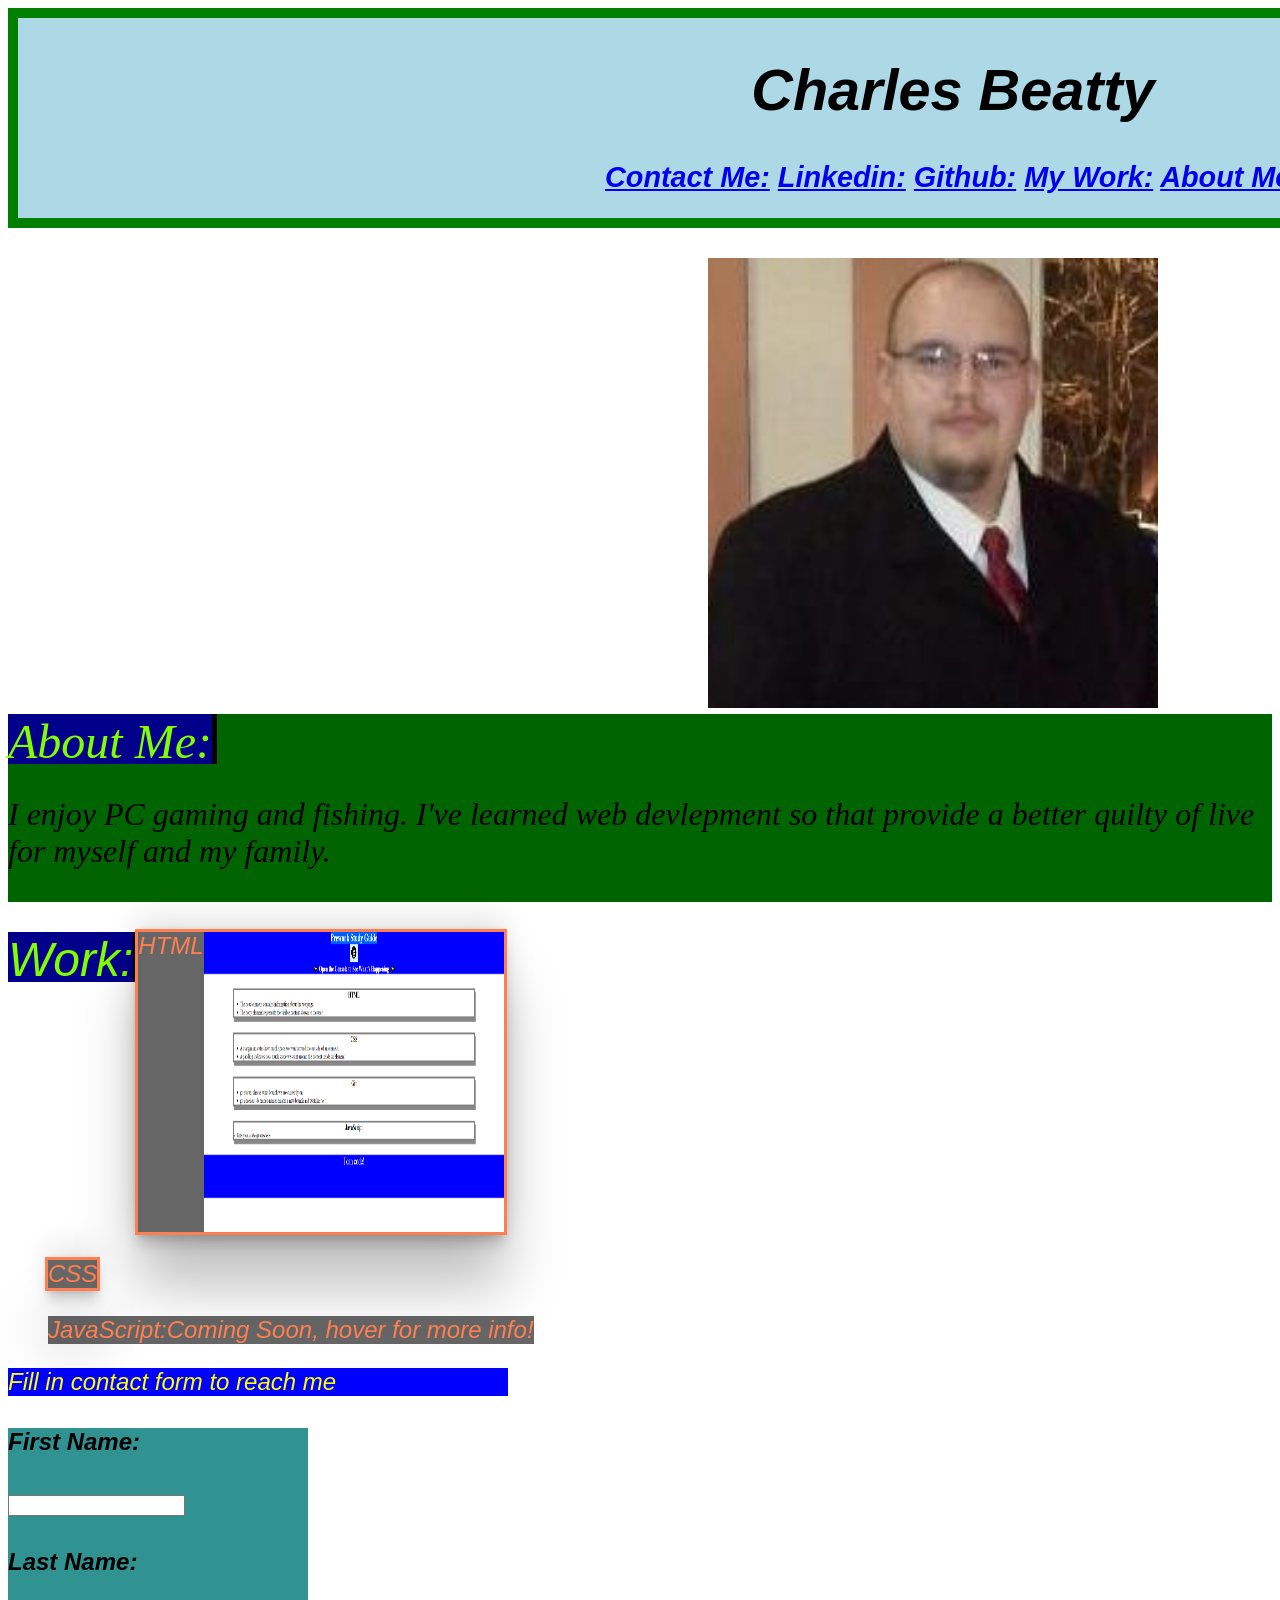
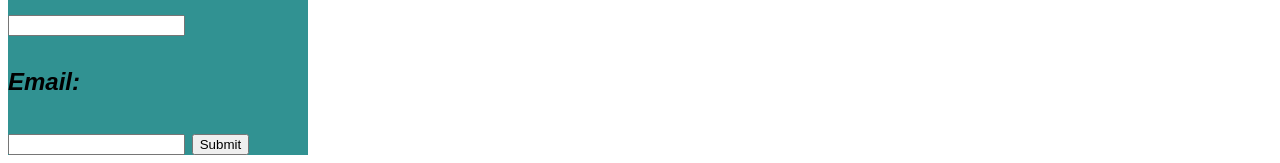
==== index.html @ 4439492d "adjusted size of work, add background" ====
<!DOCTYPE html>
<html lang="en">

<head>
    <meta charset="UTF-8">
    <meta http-equiv="X-UA-Compatible" content="IE=edge">
    <meta name="viewport" content="width=device-width, initial-scale=1.0">
    <link rel="stylesheet" type="text/css" href="./assests/stylesheet.css">
    <title>Portfolio of Charles Beatty</title>
</head>

<body>
    <header> <h1>Charles Beatty</h1>
        <section class="panel">
        <a href="#Contact">Contact Me:</a>
        <a href="https://linkedin.com/in/charles-beatty-4a86565a">Linkedin:</a>
        <a href="https://github.com/beattycharles">Github:</a>
        <a href="#Work:">My Work:</a>
        <a href="#About Me">About Me:</a>
        </section>
    </header>
    

    <section>
<img class='me' src="./images/Me2.png"  
height="450px"
width="450px"
alt="Picture of Charles">
    </section>
    
<section id="About Me" class="about-me">
    <aside class="vl"> About Me: </aside>
<p>I enjoy PC gaming and fishing.
    I've learned web devlepment so that provide 
    a better quilty of live for myself and my family.
</p>
</section>
<section id="Work:">
    <aside class="vl">Work:</aside> 
    <p>
        <ul>
            <li class="card" >HTML <img src="./images/FirstPage.PNG" 
                height="300px"
                width="300px">
             </li><br> <br>
            <li class="card">CSS </li><br><br>
            <li class=tooltip> JavaScript:Coming Soon, hover for more info! 
                <span class="tooltiptext">Learning next week!!</span></li>
        </ul>
    </p>
</section>



<p> <section id="Contact">
    Fill in contact form to reach me</p>
</section>
</body>
<footer>
    <form>
        <label for="fname"><h4>First Name:</h4></label>
        <input type="text" id="fname" name="fname">
        <label for="lname"><h4>Last Name:</h4></label>
        <input type="text" id="lname" Name="lname">
        <label for="Email"><h4>Email:</h4></label>
        <input type="text" id="email" name="Email">
        <input type="Submit" value="Submit">
        
    </form>
</footer>
</html>
---- assests/stylesheet.css ----
h1 { 
    text-align: center;
}
html {
    background: url(https:images.unsplash.com/photo-1556828139-f201a948e668?ixlib=rb-4.0.3&ixid=MnwxMjA3fDB8MHxwaG90by1wYWdlfHx8fGVufDB8fHx8&auto=format&fit=crop&w=1074&q=80) no-repeat center center fixed;
    -webkit-background-size: cover;
    -moz-background-size: cover;
    -o-background-size: cover;
    background-size: cover;
}

header{
    position: relative;
    height: 200px;
    width: 1870px;
    border: 10px solid green;  
    background-color: lightblue;
    font-weight: bolder;
    font-size: larger;
}
.me {
    margin-left: 700px;
    margin-top: 30px;

}
@media screen and (max-width: 375px) {
    .me {margin-left: 1px;
        width: 320px;
        height: 320px;
    }
    header {
        background-color: lightcoral;
        width: 300px;
        height: auto;
    }
    ul {padding: 0px;
    }
}

.about-me{display: flex;
    flex-wrap: wrap;
    font-family: 'Times New Roman', Times, serif;
    font-size: xx-large;
    background-color: darkgreen;
    margin-bottom: 30px;
    

}
aside {display: flex;
    float: left;   
    height: 50px; 
font-size: xxx-large;
background-color: darkblue;
color: chartreuse;
}

.vl {  border-right: 5px solid #000;
}

ul {
    list-style-type: none;
}
html, css, JavaScript {font-style: italic;
    font-family: 'Trebuchet MS', 'Lucida Sans Unicode', 'Lucida Grande', 'Lucida Sans', Arial, sans-serif;
    font-size:x-large;
}

.tooltip {
    position: relative;
    display: inline-block;
    color:coral ;
    background-color: rgba(0, 0, 0, 60%);
    font-size: x-large;

}
.tooltip .tooltiptext {
    visibility: hidden;
    width: 120px;
    background-color: black;
    color: #fff;
    text-align: center;
    padding: 5px 0;
    border-radius: 6px;
    position: absolute;
    z-index: 1;
}
.tooltip:hover .tooltiptext {
    visibility: visible;
}
.panel {
    font-family: Verdana, Geneva, Tahoma, sans-serif;
    text-align: center;
}
.card{
    display: inline-flex;
    background-color: rgba(0, 0, 0, 60%);
    color: coral;
    outline-style: solid;
    border: 3px black;
    box-shadow: rgba(0, 0, 0, 0.25) 0px 54px 55px,
     rgba(0, 0, 0, 0.12) 0px -12px 30px,
      rgba(0, 0, 0, 0.12) 0px 4px 6px,
       rgba(0, 0, 0, 0.17) 0px 12px 13px,
        rgba(0, 0, 0, 0.09) 0px -3px 5px;    
}

#Contact{clear: both;
    font-family: 'Lucida Sans', 'Lucida Sans Regular', 'Lucida Grande', 'Lucida Sans Unicode', Geneva, Verdana, sans-serif;
font-size: xlarge;
color: yellow;
background-color:blue;
width: 500px;
}

footer {clear: both;
    position: relative
    height 100px;
width: 300px;
background-color: rgb(49, 146, 146);}
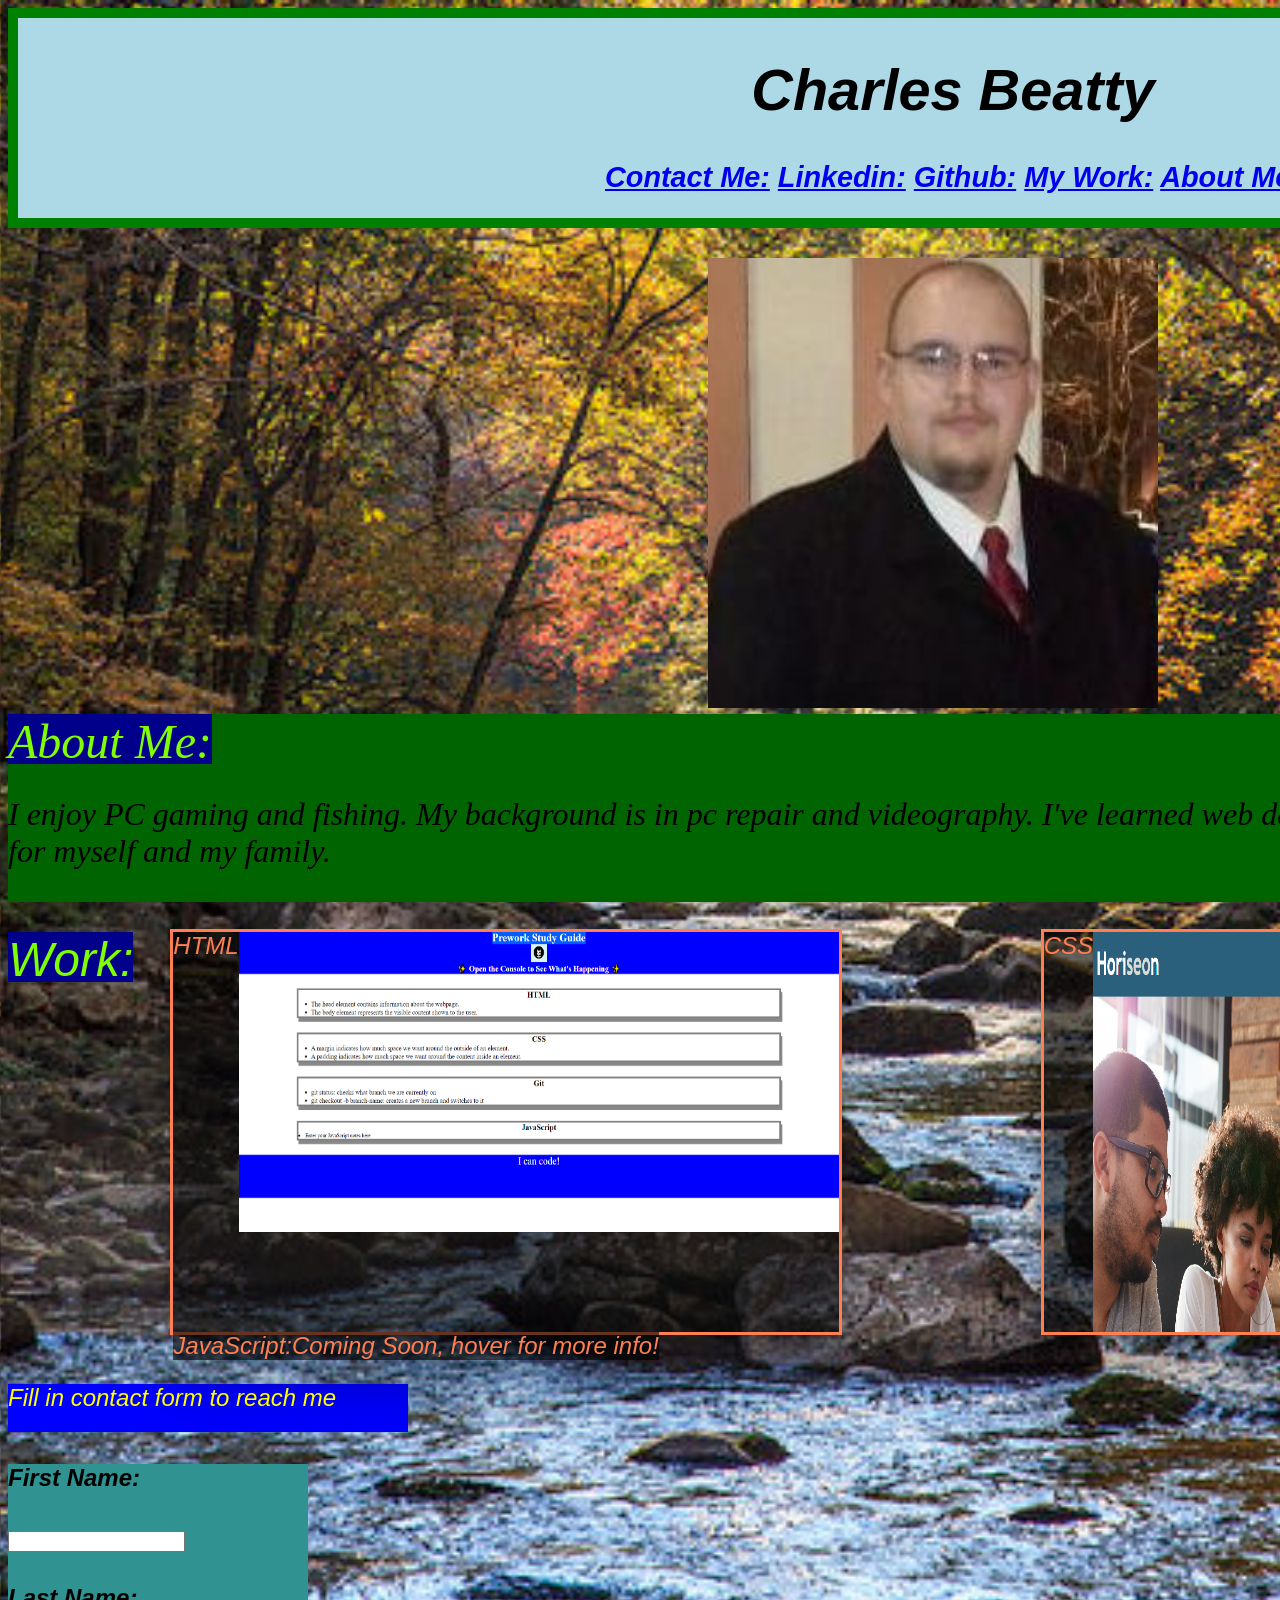
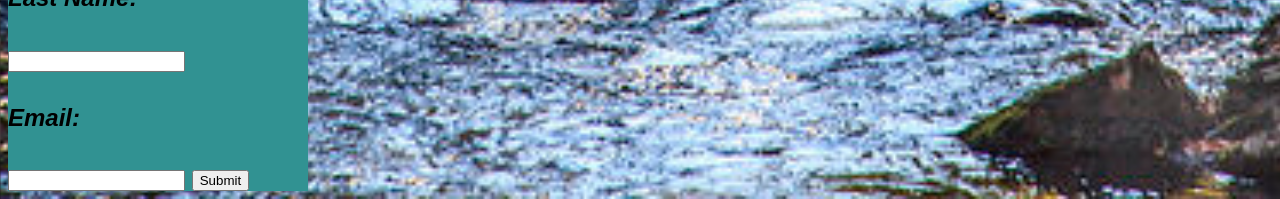
==== commit e32d1c2f: "adding flex and colunm" ====
--- a/index.html
+++ b/index.html
@@ -28,22 +28,26 @@
 alt="Picture of Charles">
     </section>
     
-<section id="About Me" class="about-me">
+<section  class="about-me">
     <aside class="vl"> About Me: </aside>
-<p>I enjoy PC gaming and fishing.
-    I've learned web devlepment so that provide 
+<p>I enjoy PC gaming and fishing. My background is in pc repair
+    and videography. I've learned web devlepment so that provide 
     a better quilty of live for myself and my family.
 </p>
 </section>
-<section id="Work:">
-    <aside class="vl">Work:</aside> 
+<section class="Work:">
+   <aside class="vl">Work:</aside>
+
     <p>
         <ul>
-            <li class="card" >HTML <img src="./images/FirstPage.PNG" 
+            <li class="card1">HTML <img src="./images/FirstPage.PNG" 
                 height="300px"
-                width="300px">
-             </li><br> <br>
-            <li class="card">CSS </li><br><br>
+                width="600px">
+             </li>
+            <li class="card2">CSS <img src="./images/Refactor.PNG"
+                height="400px"
+                width="600px"> 
+            </li><br><br>
             <li class=tooltip> JavaScript:Coming Soon, hover for more info! 
                 <span class="tooltiptext">Learning next week!!</span></li>
         </ul>
--- a/assests/stylesheet.css
+++ b/assests/stylesheet.css
@@ -1,8 +1,11 @@
 h1 { 
     text-align: center;
 }
+
 html {
-    background: url(https:images.unsplash.com/photo-1556828139-f201a948e668?ixlib=rb-4.0.3&ixid=MnwxMjA3fDB8MHxwaG90by1wYWdlfHx8fGVufDB8fHx8&auto=format&fit=crop&w=1074&q=80) no-repeat center center fixed;
+    display: flex;
+    flex: 1 1 1;
+    background-image: url("../images/river.jpg");
     -webkit-background-size: cover;
     -moz-background-size: cover;
     -o-background-size: cover;
@@ -33,19 +36,26 @@
         width: 300px;
         height: auto;
     }
-    ul {padding: 0px;
+    .about-me {
+        width:480px;
+    }
+    ul, .vl .work, .card1, .card2, .about-me {display: flex;
+        flex-shrink: 1;
+        flex-direction: column;
+        flex-wrap: wrap;
+        padding: 0px;
     }
 }
 
-.about-me{display: flex;
+.about-me, .work {display: flex;
     flex-wrap: wrap;
     font-family: 'Times New Roman', Times, serif;
     font-size: xx-large;
     background-color: darkgreen;
     margin-bottom: 30px;
     
+}
 
-}
 aside {display: flex;
     float: left;   
     height: 50px; 
@@ -54,12 +64,12 @@
 color: chartreuse;
 }
 
-.vl {  border-right: 5px solid #000;
+ul {display: flex;
+    justify-content: space-between;
+    flex-wrap: wrap;
+    list-style-type: none;
 }
 
-ul {
-    list-style-type: none;
-}
 html, css, JavaScript {font-style: italic;
     font-family: 'Trebuchet MS', 'Lucida Sans Unicode', 'Lucida Grande', 'Lucida Sans', Arial, sans-serif;
     font-size:x-large;
@@ -91,8 +101,14 @@
     font-family: Verdana, Geneva, Tahoma, sans-serif;
     text-align: center;
 }
-.card{
-    display: inline-flex;
+.work {
+    display: flex;
+    flex-shrink: 1;
+    justify-content: space-around;
+}
+.card1, .card2 {display: flex;
+    justify-content: space-around;
+    margin-left: 0px;
     background-color: rgba(0, 0, 0, 60%);
     color: coral;
     outline-style: solid;
@@ -104,12 +120,14 @@
         rgba(0, 0, 0, 0.09) 0px -3px 5px;    
 }
 
-#Contact{clear: both;
+#Contact{display: flex;
+    flex-wrap: wrap;
+    clear: both;
     font-family: 'Lucida Sans', 'Lucida Sans Regular', 'Lucida Grande', 'Lucida Sans Unicode', Geneva, Verdana, sans-serif;
 font-size: xlarge;
 color: yellow;
 background-color:blue;
-width: 500px;
+width: 400px;
 }
 
 footer {clear: both;
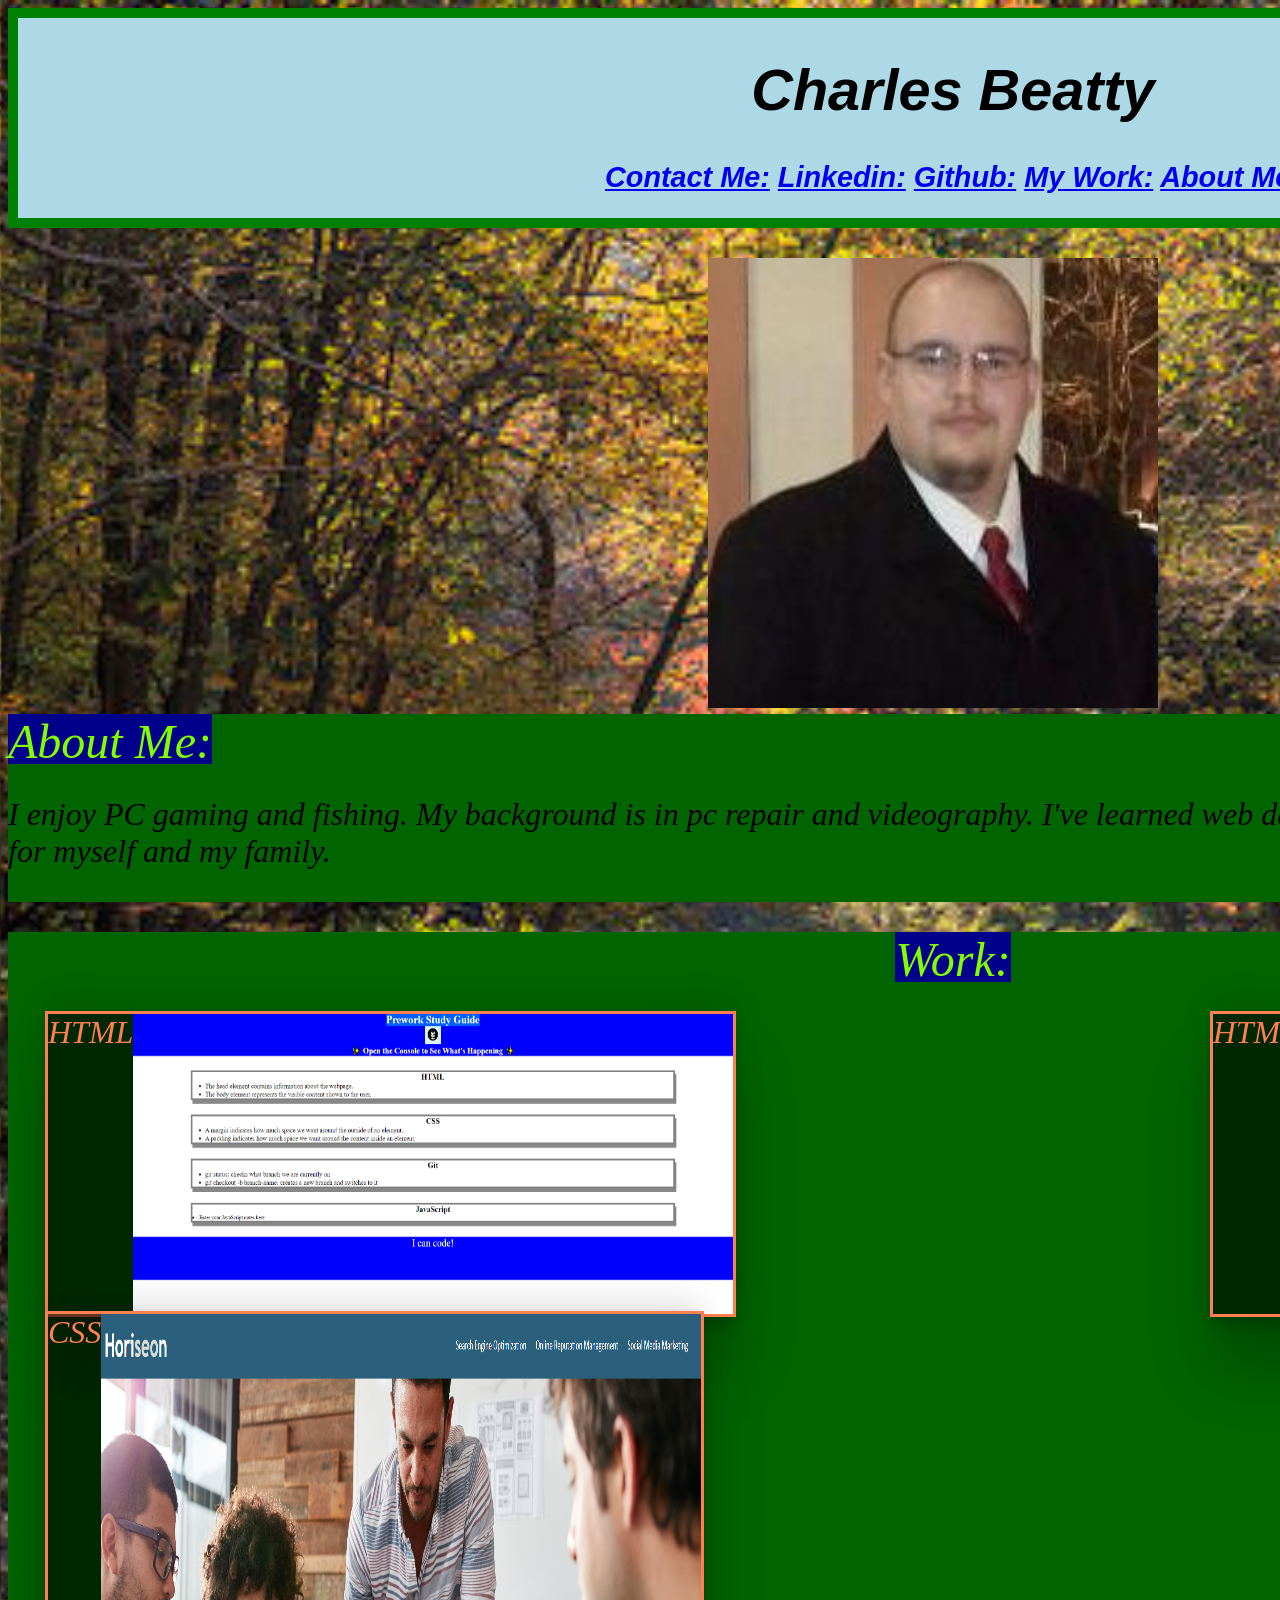
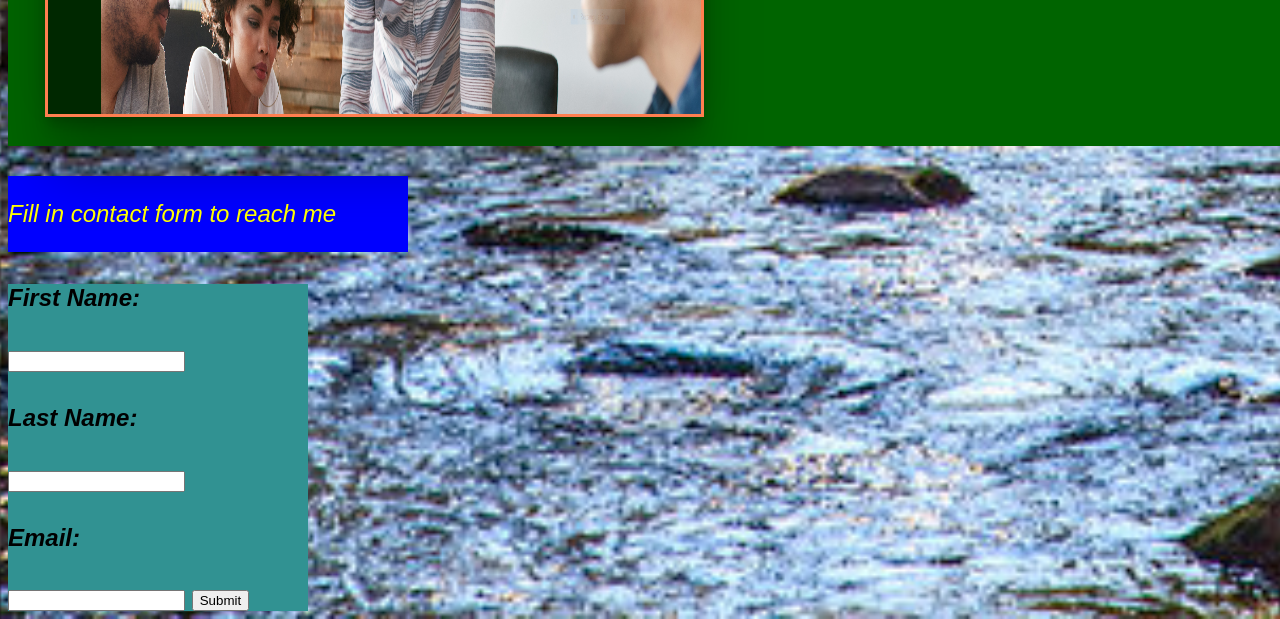
==== commit 65c6e281: "add VW to width mobile" ====
--- a/index.html
+++ b/index.html
@@ -1,75 +1,82 @@
 <!DOCTYPE html>
 <html lang="en">
+  <head>
+    <meta charset="UTF-8" />
+    <meta http-equiv="X-UA-Compatible" content="IE=edge" />
+    <meta name="viewport" content="width=device-width, initial-scale=1.0" />
+    <link rel="stylesheet" type="text/css" href="./assests/stylesheet.css" />
+    <title>Portfolio of Charles Beatty</title>
+  </head>
 
-<head>
-    <meta charset="UTF-8">
-    <meta http-equiv="X-UA-Compatible" content="IE=edge">
-    <meta name="viewport" content="width=device-width, initial-scale=1.0">
-    <link rel="stylesheet" type="text/css" href="./assests/stylesheet.css">
-    <title>Portfolio of Charles Beatty</title>
-</head>
-
-<body>
-    <header> <h1>Charles Beatty</h1>
-        <section class="panel">
+  <body>
+    <header>
+      <h1>Charles Beatty</h1>
+      <section class="panel">
         <a href="#Contact">Contact Me:</a>
         <a href="https://linkedin.com/in/charles-beatty-4a86565a">Linkedin:</a>
         <a href="https://github.com/beattycharles">Github:</a>
         <a href="#Work:">My Work:</a>
         <a href="#About Me">About Me:</a>
-        </section>
+      </section>
     </header>
-    
 
     <section>
-<img class='me' src="./images/Me2.png"  
-height="450px"
-width="450px"
-alt="Picture of Charles">
+      <img
+        class="me"
+        src="./images/Me2.png"
+        height="450px"
+        width="450px"
+        alt="Picture of Charles"
+      />
     </section>
-    
-<section  class="about-me">
-    <aside class="vl"> About Me: </aside>
-<p>I enjoy PC gaming and fishing. My background is in pc repair
-    and videography. I've learned web devlepment so that provide 
-    a better quilty of live for myself and my family.
-</p>
-</section>
-<section class="Work:">
-   <aside class="vl">Work:</aside>
 
-    <p>
-        <ul>
-            <li class="card1">HTML <img src="./images/FirstPage.PNG" 
-                height="300px"
-                width="600px">
-             </li>
-            <li class="card2">CSS <img src="./images/Refactor.PNG"
-                height="400px"
-                width="600px"> 
-            </li><br><br>
-            <li class=tooltip> JavaScript:Coming Soon, hover for more info! 
-                <span class="tooltiptext">Learning next week!!</span></li>
-        </ul>
-    </p>
-</section>
+    <section class="about-me">
+      <aside class="vl">About Me:</aside>
+      <p>
+        I enjoy PC gaming and fishing. My background is in pc repair and
+        videography. I've learned web devlepment so that provide a better quilty
+        of live for myself and my family.
+      </p>
+    </section>
 
+    <section class="work">
+      <aside class="vl">Work:</aside>
 
+      <ul>
+        <li class="card1">
+          HTML
+          <img src="./images/FirstPage.PNG" height="300px" width="600px" />
+        </li>
+        <li class="card1">
+          HTML
+          <img src="./images/FirstPage.PNG" height="300px" width="600px" />
+        </li>
+        <li class="card2">
+          CSS <img src="./images/Refactor.PNG" height="400px" width="600px" />
+        </li>
+        <br />
+        <br />
+        <li class="tooltip">
+          JavaScript:Coming Soon, hover for more info!
+          <span class="tooltiptext">Learning next week!!</span>
+        </li>
+      </ul>
+    </section>
 
-<p> <section id="Contact">
-    Fill in contact form to reach me</p>
-</section>
-</body>
-<footer>
-    <form>
+    <section id="Contact">
+      <p>Fill in contact form to reach me</p>
+    </section>
+
+    <footer>
+      <form>
         <label for="fname"><h4>First Name:</h4></label>
-        <input type="text" id="fname" name="fname">
+        <input type="text" id="fname" name="fname" />
         <label for="lname"><h4>Last Name:</h4></label>
-        <input type="text" id="lname" Name="lname">
+        <input type="text" id="lname" name="lname" />
         <label for="Email"><h4>Email:</h4></label>
-        <input type="text" id="email" name="Email">
-        <input type="Submit" value="Submit">
-        
-    </form>
-</footer>
-</html>+        <input type="text" id="email" name="Email" />
+        <input type="Submit" value="Submit" />
+      </form>
+    </footer>
+  </body>
+</html>
--- a/assests/stylesheet.css
+++ b/assests/stylesheet.css
@@ -1,137 +1,152 @@
-h1 { 
-    text-align: center;
+h1 {
+  text-align: center;
 }
 
 html {
-    display: flex;
-    flex: 1 1 1;
-    background-image: url("../images/river.jpg");
-    -webkit-background-size: cover;
-    -moz-background-size: cover;
-    -o-background-size: cover;
-    background-size: cover;
+  display: flex;
+  flex: 1 1 1;
+  background-image: url("../images/river.jpg");
+  -webkit-background-size: cover;
+  -moz-background-size: cover;
+  -o-background-size: cover;
+  background-size: cover;
 }
 
-header{
-    position: relative;
-    height: 200px;
-    width: 1870px;
-    border: 10px solid green;  
-    background-color: lightblue;
-    font-weight: bolder;
-    font-size: larger;
+header {
+  position: relative;
+  height: 200px;
+  width: 1870px;
+  border: 10px solid green;
+  background-color: lightblue;
+  font-weight: bolder;
+  font-size: larger;
 }
 .me {
-    margin-left: 700px;
-    margin-top: 30px;
-
-}
-@media screen and (max-width: 375px) {
-    .me {margin-left: 1px;
-        width: 320px;
-        height: 320px;
-    }
-    header {
-        background-color: lightcoral;
-        width: 300px;
-        height: auto;
-    }
-    .about-me {
-        width:480px;
-    }
-    ul, .vl .work, .card1, .card2, .about-me {display: flex;
-        flex-shrink: 1;
-        flex-direction: column;
-        flex-wrap: wrap;
-        padding: 0px;
-    }
+  margin-left: 700px;
+  margin-top: 30px;
 }
 
-.about-me, .work {display: flex;
-    flex-wrap: wrap;
-    font-family: 'Times New Roman', Times, serif;
-    font-size: xx-large;
-    background-color: darkgreen;
-    margin-bottom: 30px;
-    
+.about-me,
+.work {
+  display: flex;
+  flex-wrap: wrap;
+  font-family: "Times New Roman", Times, serif;
+  font-size: xx-large;
+  background-color: darkgreen;
+  margin-bottom: 30px;
 }
 
-aside {display: flex;
-    float: left;   
-    height: 50px; 
-font-size: xxx-large;
-background-color: darkblue;
-color: chartreuse;
+aside {
+  display: flex;
+  float: left;
+  height: 50px;
+  font-size: xxx-large;
+  background-color: darkblue;
+  color: chartreuse;
 }
 
-ul {display: flex;
-    justify-content: space-between;
-    flex-wrap: wrap;
-    list-style-type: none;
+ul {
+  display: flex;
+  justify-content: space-between;
+  flex-wrap: wrap;
+  list-style-type: none;
 }
 
-html, css, JavaScript {font-style: italic;
-    font-family: 'Trebuchet MS', 'Lucida Sans Unicode', 'Lucida Grande', 'Lucida Sans', Arial, sans-serif;
-    font-size:x-large;
+html,
+css,
+JavaScript {
+  font-style: italic;
+  font-family: "Trebuchet MS", "Lucida Sans Unicode", "Lucida Grande",
+    "Lucida Sans", Arial, sans-serif;
+  font-size: x-large;
 }
 
 .tooltip {
-    position: relative;
-    display: inline-block;
-    color:coral ;
-    background-color: rgba(0, 0, 0, 60%);
-    font-size: x-large;
-
+  position: relative;
+  display: inline-block;
+  color: coral;
+  background-color: rgba(0, 0, 0, 60%);
+  font-size: x-large;
 }
 .tooltip .tooltiptext {
-    visibility: hidden;
-    width: 120px;
-    background-color: black;
-    color: #fff;
-    text-align: center;
-    padding: 5px 0;
-    border-radius: 6px;
-    position: absolute;
-    z-index: 1;
+  visibility: hidden;
+  width: 120px;
+  background-color: black;
+  color: #fff;
+  text-align: center;
+  padding: 5px 0;
+  border-radius: 6px;
+  position: absolute;
+  z-index: 1;
 }
 .tooltip:hover .tooltiptext {
-    visibility: visible;
+  visibility: visible;
 }
 .panel {
-    font-family: Verdana, Geneva, Tahoma, sans-serif;
-    text-align: center;
+  font-family: Verdana, Geneva, Tahoma, sans-serif;
+  text-align: center;
 }
 .work {
+  display: flex;
+  flex-shrink: 1;
+  justify-content: space-around;
+}
+.card1,
+.card2 {
+  display: flex;
+  justify-content: space-around;
+  margin-left: 0px;
+  background-color: rgba(0, 0, 0, 60%);
+  color: coral;
+  outline-style: solid;
+  border: 3px black;
+  box-shadow: rgba(0, 0, 0, 0.25) 0px 54px 55px,
+    rgba(0, 0, 0, 0.12) 0px -12px 30px, rgba(0, 0, 0, 0.12) 0px 4px 6px,
+    rgba(0, 0, 0, 0.17) 0px 12px 13px, rgba(0, 0, 0, 0.09) 0px -3px 5px;
+}
+
+#Contact {
+  display: flex;
+  flex-wrap: wrap;
+  clear: both;
+  font-family: "Lucida Sans", "Lucida Sans Regular", "Lucida Grande",
+    "Lucida Sans Unicode", Geneva, Verdana, sans-serif;
+  font-size: xlarge;
+  color: yellow;
+  background-color: blue;
+  width: 400px;
+}
+
+footer {
+  clear: both;
+  position: relative height 100px;
+  width: 300px;
+  background-color: rgb(49, 146, 146);
+}
+
+@media screen and (max-width: 375px) {
+  .me {
+    margin-left: 1px;
+    width: 320px;
+    height: 320px;
+  }
+  header {
+    background-color: lightcoral;
+    width: 300px;
+    height: auto;
+  }
+  .about-me {
+    width: 95vw;
+  }
+  ul,
+  .vl .work,
+  .card1,
+  .card2,
+  .about-me {
     display: flex;
     flex-shrink: 1;
-    justify-content: space-around;
+    flex-direction: column;
+    flex-wrap: wrap;
+    padding: 0px;
+  }
 }
-.card1, .card2 {display: flex;
-    justify-content: space-around;
-    margin-left: 0px;
-    background-color: rgba(0, 0, 0, 60%);
-    color: coral;
-    outline-style: solid;
-    border: 3px black;
-    box-shadow: rgba(0, 0, 0, 0.25) 0px 54px 55px,
-     rgba(0, 0, 0, 0.12) 0px -12px 30px,
-      rgba(0, 0, 0, 0.12) 0px 4px 6px,
-       rgba(0, 0, 0, 0.17) 0px 12px 13px,
-        rgba(0, 0, 0, 0.09) 0px -3px 5px;    
-}
-
-#Contact{display: flex;
-    flex-wrap: wrap;
-    clear: both;
-    font-family: 'Lucida Sans', 'Lucida Sans Regular', 'Lucida Grande', 'Lucida Sans Unicode', Geneva, Verdana, sans-serif;
-font-size: xlarge;
-color: yellow;
-background-color:blue;
-width: 400px;
-}
-
-footer {clear: both;
-    position: relative
-    height 100px;
-width: 300px;
-background-color: rgb(49, 146, 146);}
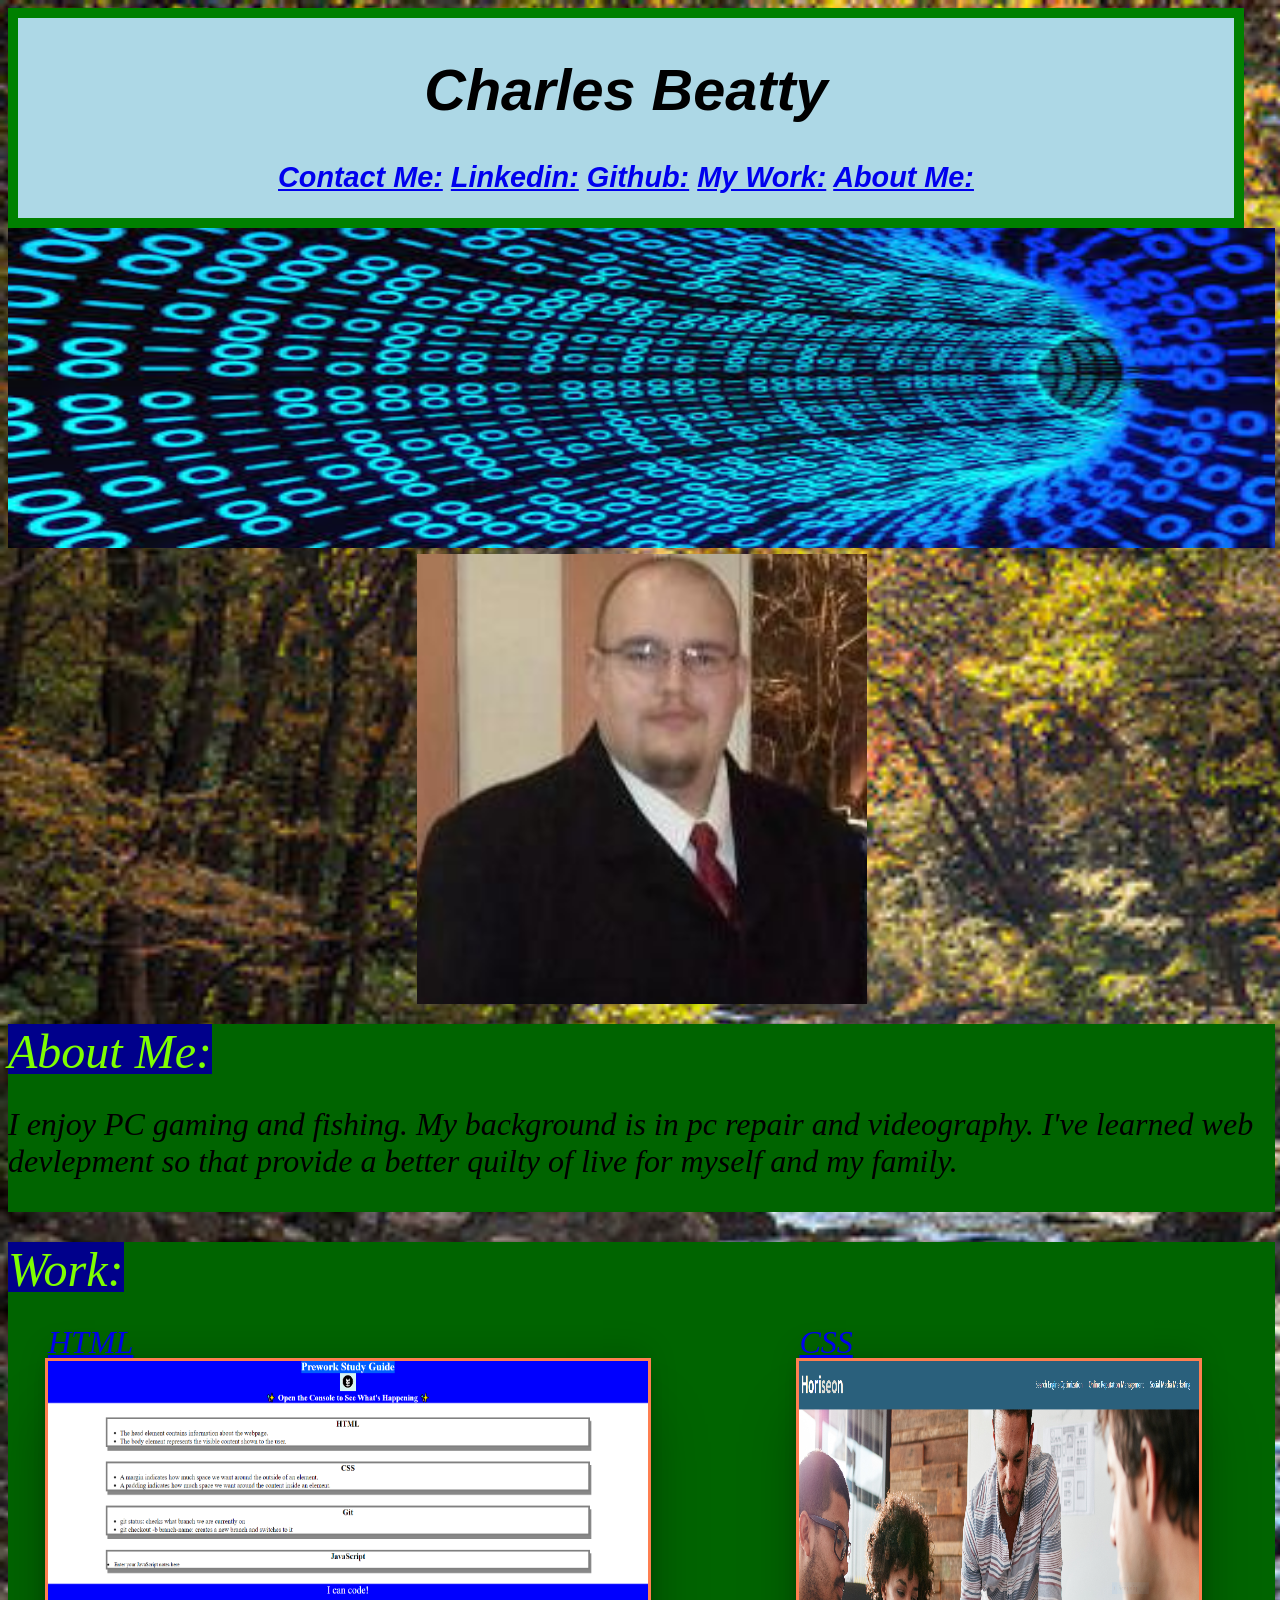
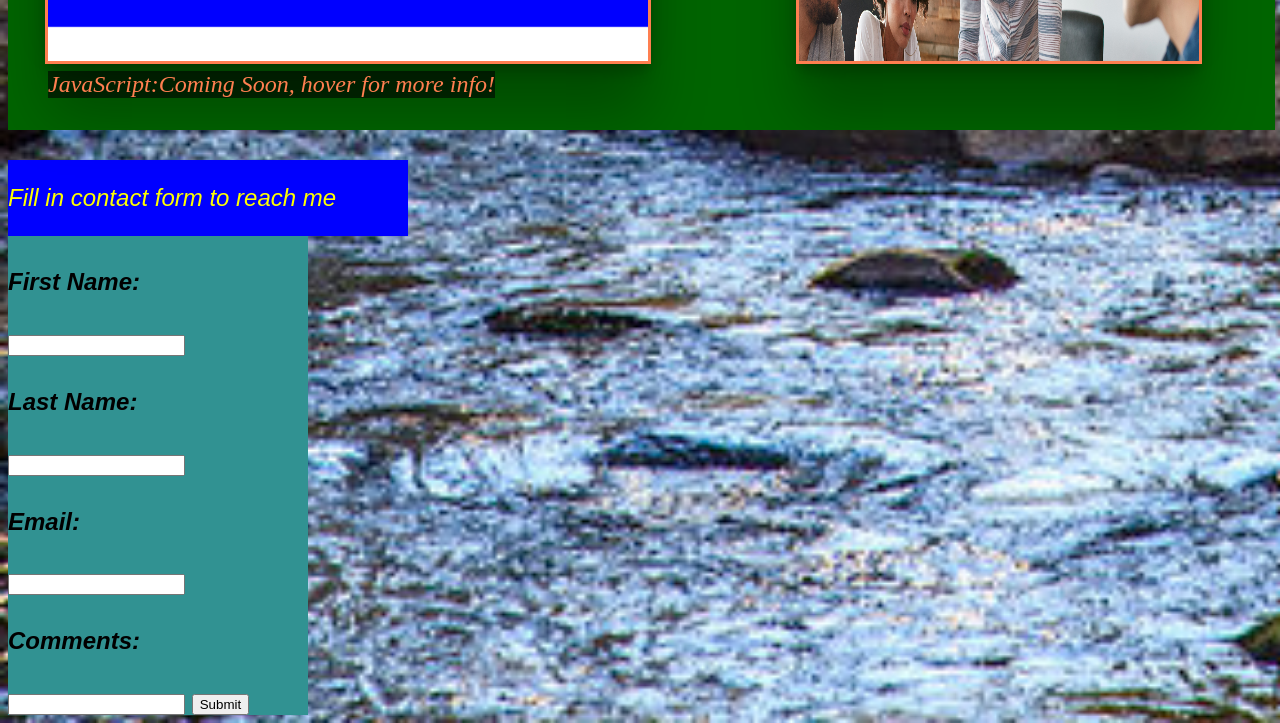
==== commit b2364819: "final take 1" ====
--- a/index.html
+++ b/index.html
@@ -3,7 +3,7 @@
   <head>
     <meta charset="UTF-8" />
     <meta http-equiv="X-UA-Compatible" content="IE=edge" />
-    <meta name="viewport" content="width=device-width, initial-scale=1.0" />
+    <meta name="viewport" content="width=device-width" initial-scale=1.0/>
     <link rel="stylesheet" type="text/css" href="./assests/stylesheet.css" />
     <title>Portfolio of Charles Beatty</title>
   </head>
@@ -15,10 +15,17 @@
         <a href="#Contact">Contact Me:</a>
         <a href="https://linkedin.com/in/charles-beatty-4a86565a">Linkedin:</a>
         <a href="https://github.com/beattycharles">Github:</a>
-        <a href="#Work:">My Work:</a>
-        <a href="#About Me">About Me:</a>
+        <a href="#work">My Work:</a>
+        <a href="#about-me">About Me:</a>
       </section>
     </header>
+
+<section>
+    <div class="hero">
+    <img class="heropic" src="./images/binary.jpeg"
+    alt="binary tunnel">
+    </div>
+  </section>
 
     <section>
       <img
@@ -26,11 +33,10 @@
         src="./images/Me2.png"
         height="450px"
         width="450px"
-        alt="Picture of Charles"
-      />
+        alt="Picture of Charles">
     </section>
 
-    <section class="about-me">
+    <section class="about-me" id="about-me">
       <aside class="vl">About Me:</aside>
       <p>
         I enjoy PC gaming and fishing. My background is in pc repair and
@@ -39,20 +45,21 @@
       </p>
     </section>
 
-    <section class="work">
+    <section class="work" id="work">
       <aside class="vl">Work:</aside>
 
-      <ul>
+      <ul class="cardsize">
         <li class="card1">
+          <a href="https://beattycharles.github.io/prework-study-guide/">
           HTML
-          <img src="./images/FirstPage.PNG" height="300px" width="600px" />
+          <img class="card1pic" src="./images/FirstPage.PNG" alt="Html project"/>
+          </a>
         </li>
-        <li class="card1">
-          HTML
-          <img src="./images/FirstPage.PNG" height="300px" width="600px" />
-        </li>
+        <br/>
         <li class="card2">
-          CSS <img src="./images/Refactor.PNG" height="400px" width="600px" />
+          <a href="https://beattycharles.github.io/AsscibiltyChallenge/">
+          CSS <img class="card2pic" src="./images/Refactor.PNG"/>
+          </a>
         </li>
         <br />
         <br />
@@ -68,13 +75,15 @@
     </section>
 
     <footer>
-      <form>
+      <form class="fillin">
         <label for="fname"><h4>First Name:</h4></label>
         <input type="text" id="fname" name="fname" />
         <label for="lname"><h4>Last Name:</h4></label>
         <input type="text" id="lname" name="lname" />
         <label for="Email"><h4>Email:</h4></label>
         <input type="text" id="email" name="Email" />
+        <label for="Comments"><h4>Comments:</h4></label>
+        <input type="text" id="Comments" name="Comments">
         <input type="Submit" value="Submit" />
       </form>
     </footer>
--- a/assests/stylesheet.css
+++ b/assests/stylesheet.css
@@ -1,34 +1,40 @@
-h1 {
-  text-align: center;
-}
-
 html {
   display: flex;
-  flex: 1 1 1;
   background-image: url("../images/river.jpg");
   -webkit-background-size: cover;
   -moz-background-size: cover;
   -o-background-size: cover;
   background-size: cover;
 }
+.heropic{
+  background-size: cover;
+  height: 25vw;
+  width: 99vw;
+}
+
+h1 {
+  text-align: center;
+}
 
 header {
   position: relative;
   height: 200px;
-  width: 1870px;
+  width: 95vw;
   border: 10px solid green;
   background-color: lightblue;
   font-weight: bolder;
   font-size: larger;
 }
-.me {
-  margin-left: 700px;
-  margin-top: 30px;
+.me {display: flex;
+  margin: auto;
+}
+.about-me{
+  margin-top: 20px;
 }
 
 .about-me,
 .work {
-  display: flex;
+  display: inline flex;
   flex-wrap: wrap;
   font-family: "Times New Roman", Times, serif;
   font-size: xx-large;
@@ -47,9 +53,9 @@
 
 ul {
   display: flex;
-  justify-content: space-between;
   flex-wrap: wrap;
   list-style-type: none;
+  justify-content: space-between;
 }
 
 html,
@@ -86,16 +92,14 @@
   font-family: Verdana, Geneva, Tahoma, sans-serif;
   text-align: center;
 }
-.work {
+
+.card1, .card2, .v1{
   display: flex;
-  flex-shrink: 1;
-  justify-content: space-around;
 }
-.card1,
-.card2 {
+
+.card1pic,
+.card2pic {
   display: flex;
-  justify-content: space-around;
-  margin-left: 0px;
   background-color: rgba(0, 0, 0, 60%);
   color: coral;
   outline-style: solid;
@@ -103,6 +107,28 @@
   box-shadow: rgba(0, 0, 0, 0.25) 0px 54px 55px,
     rgba(0, 0, 0, 0.12) 0px -12px 30px, rgba(0, 0, 0, 0.12) 0px 4px 6px,
     rgba(0, 0, 0, 0.17) 0px 12px 13px, rgba(0, 0, 0, 0.09) 0px -3px 5px;
+}
+.card1, .card2 {
+  padding-bottom: 10px;
+}
+
+.card1pic{
+  flex: 2 0 300px;
+  height: 300px;
+  width: 600px; 
+}
+
+.card2pic{ 
+  flex: 1 0 200px;
+  height: 300px;
+  width: 400px;
+}
+
+footer {display: flex;
+  flex-wrap: wrap;
+  clear: both;
+  width: 300px;
+  background-color: rgb(49, 146, 146);
 }
 
 #Contact {
@@ -117,36 +143,27 @@
   width: 400px;
 }
 
-footer {
-  clear: both;
-  position: relative height 100px;
-  width: 300px;
-  background-color: rgb(49, 146, 146);
-}
-
-@media screen and (max-width: 375px) {
+@media screen and (min-width: 300px) and (max-width: 850px) {
+  
+  .heropic{
+    background-size: cover;
+    height: 30vw;
+    width: 175vw;
+  }
+  .work{display: flex;
+  }
+    
   .me {
-    margin-left: 1px;
     width: 320px;
     height: 320px;
   }
   header {
+    height: 220px;
+    width: 170vw;
     background-color: lightcoral;
-    width: 300px;
-    height: auto;
   }
-  .about-me {
-    width: 95vw;
+  about-me {
+    width: 99vw;
   }
-  ul,
-  .vl .work,
-  .card1,
-  .card2,
-  .about-me {
-    display: flex;
-    flex-shrink: 1;
-    flex-direction: column;
-    flex-wrap: wrap;
-    padding: 0px;
-  }
-}
+  
+}
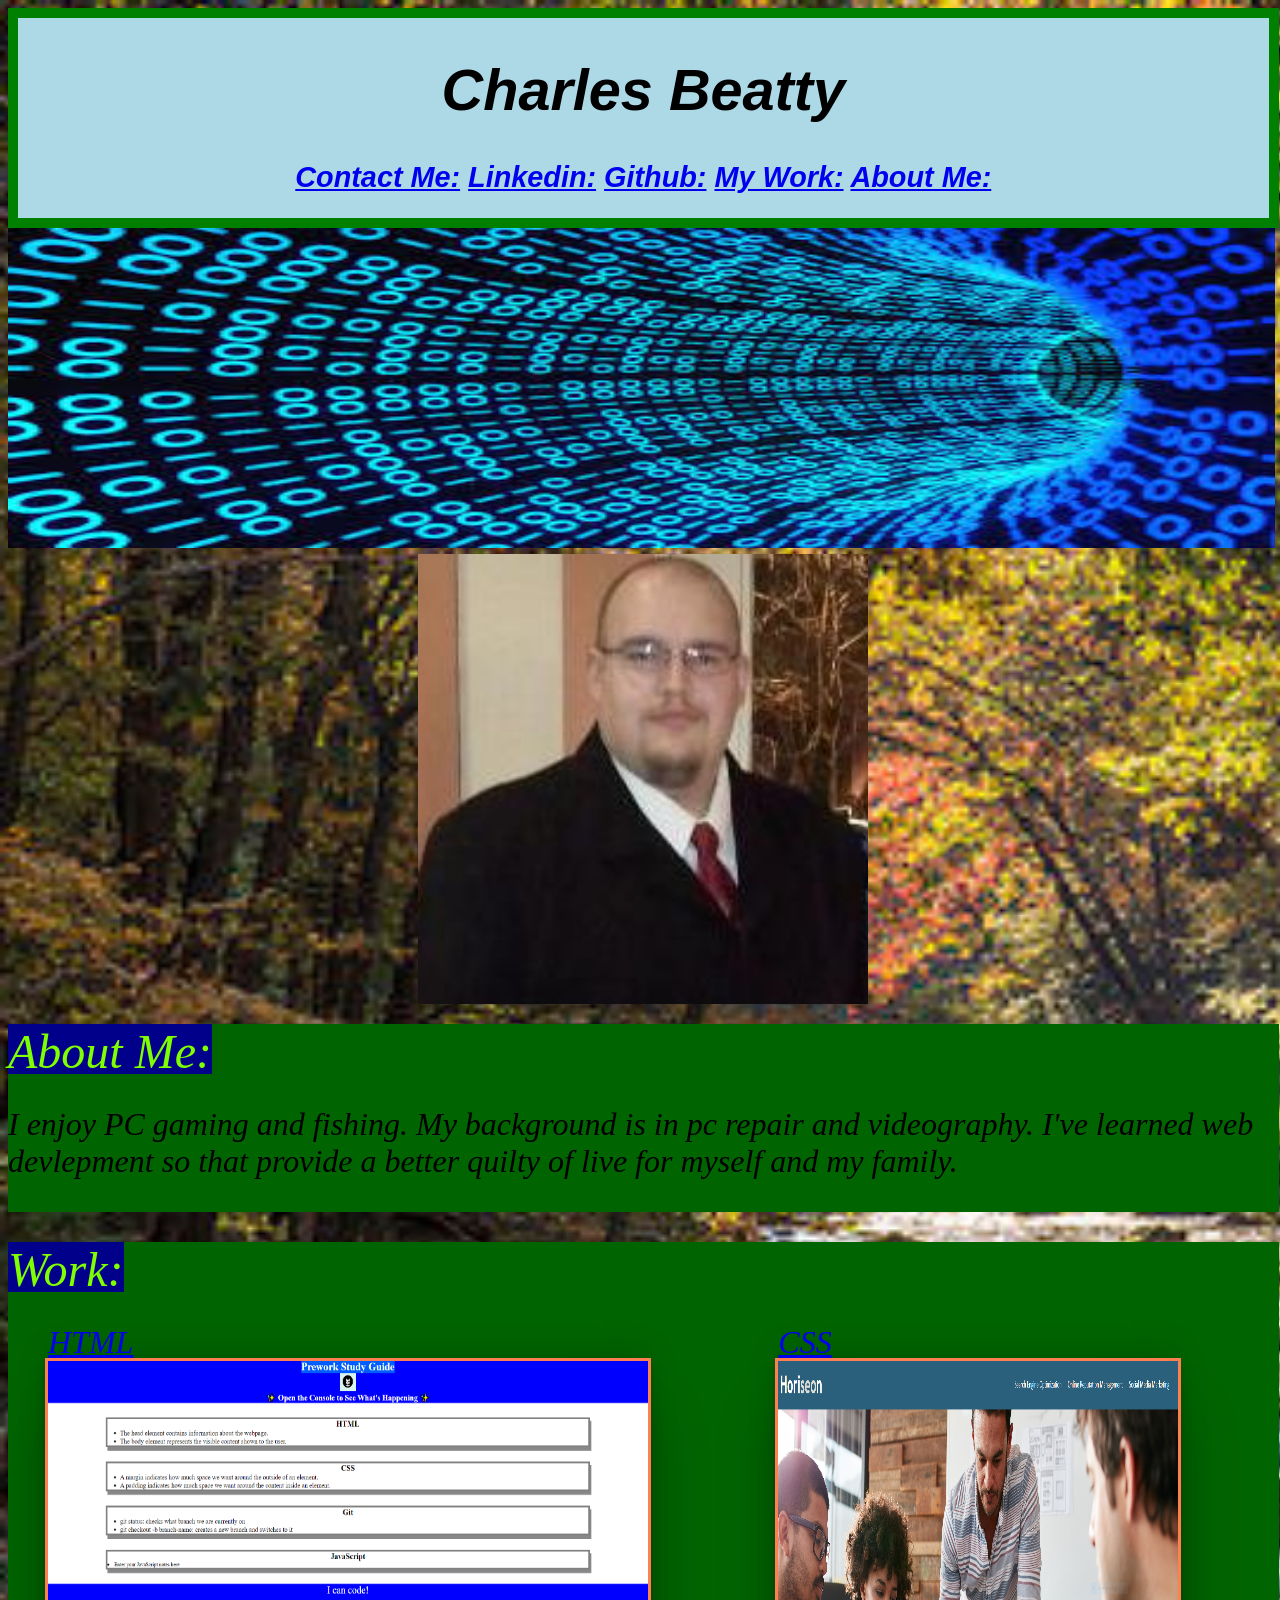
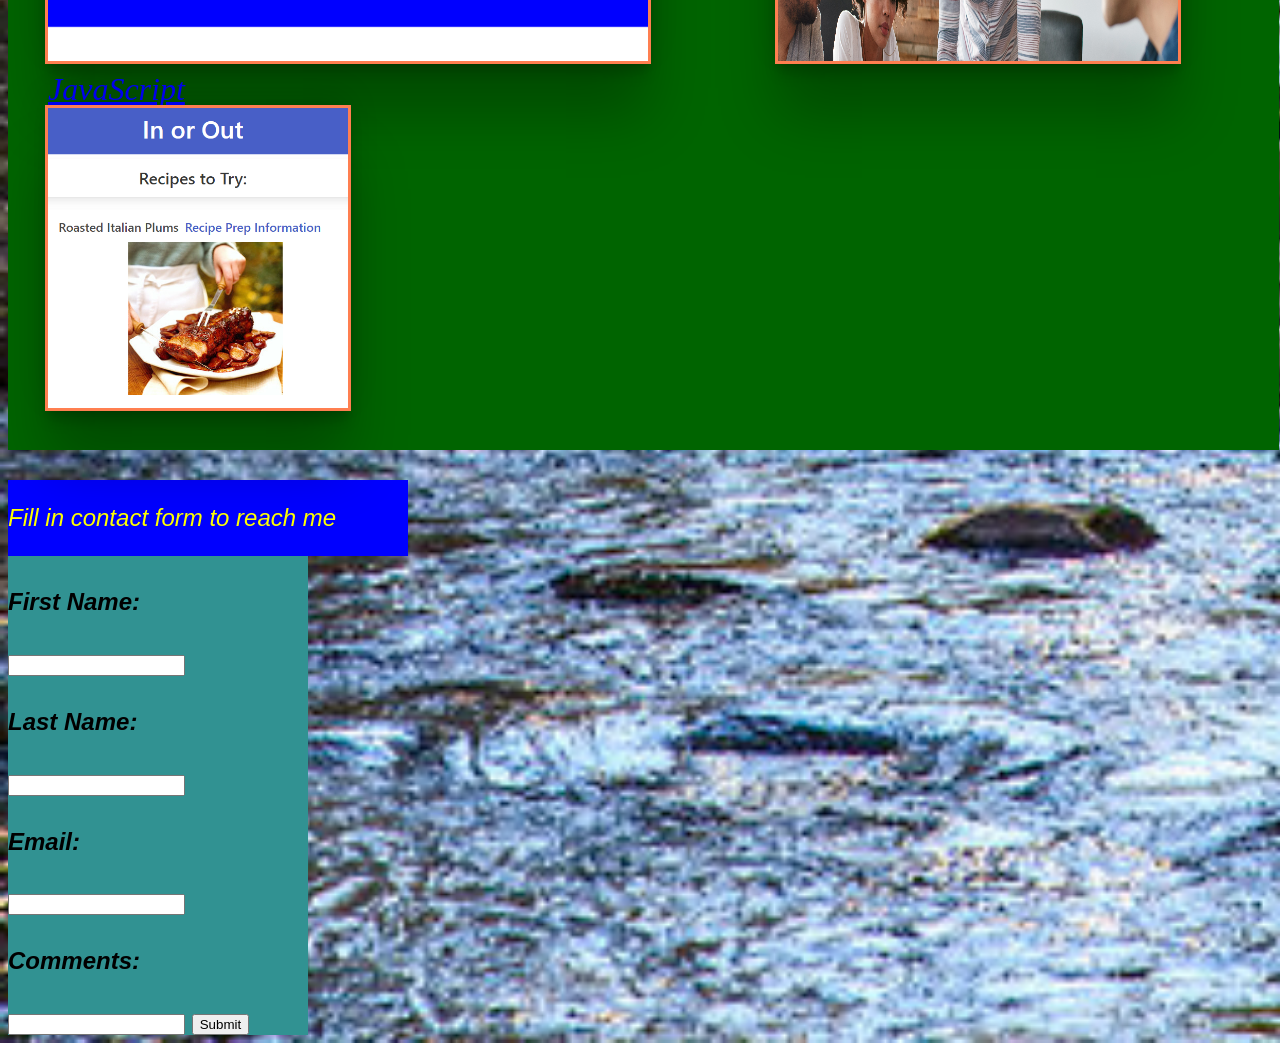
==== commit bee65bac: "add Javascript demo" ====
--- a/index.html
+++ b/index.html
@@ -23,7 +23,7 @@
 <section>
     <div class="hero">
     <img class="heropic" src="./images/binary.jpeg"
-    alt="binary tunnel">
+    alt="binary tunnel from oecd-nea.org">
     </div>
   </section>
 
@@ -63,9 +63,10 @@
         </li>
         <br />
         <br />
-        <li class="tooltip">
-          JavaScript:Coming Soon, hover for more info!
-          <span class="tooltiptext">Learning next week!!</span>
+        <li class="card3">
+          <a href="https://vargasdm.github.io/In-or-Out/">
+            JavaScript<img class="card3pic" src="images/inorout.PNG"/>
+          </a>
         </li>
       </ul>
     </section>
--- a/assests/stylesheet.css
+++ b/assests/stylesheet.css
@@ -1,12 +1,13 @@
 html {
   display: flex;
   background-image: url("../images/river.jpg");
+  alt: "Stream picture from dnr.maryland.gov";
   -webkit-background-size: cover;
   -moz-background-size: cover;
   -o-background-size: cover;
   background-size: cover;
 }
-.heropic{
+.heropic {
   background-size: cover;
   height: 25vw;
   width: 99vw;
@@ -19,22 +20,23 @@
 header {
   position: relative;
   height: 200px;
-  width: 95vw;
+  width: 97.7vw;
   border: 10px solid green;
   background-color: lightblue;
   font-weight: bolder;
   font-size: larger;
 }
-.me {display: flex;
+.me {
+  display: flex;
   margin: auto;
 }
-.about-me{
+.about-me {
   margin-top: 20px;
 }
 
 .about-me,
 .work {
-  display: inline flex;
+  display: flex;
   flex-wrap: wrap;
   font-family: "Times New Roman", Times, serif;
   font-size: xx-large;
@@ -67,12 +69,15 @@
   font-size: x-large;
 }
 
-.tooltip {
+/* .tooltip {
   position: relative;
-  display: inline-block;
+  display: inline-flex;
+  align-items: center;
   color: coral;
   background-color: rgba(0, 0, 0, 60%);
   font-size: x-large;
+  height: 100px;
+  margin-top: auto;
 }
 .tooltip .tooltiptext {
   visibility: hidden;
@@ -84,7 +89,7 @@
   border-radius: 6px;
   position: absolute;
   z-index: 1;
-}
+} */
 .tooltip:hover .tooltiptext {
   visibility: visible;
 }
@@ -93,13 +98,11 @@
   text-align: center;
 }
 
-.card1, .card2, .v1{
+.card1pic,
+.card2pic,
+.card3pic {
   display: flex;
-}
-
-.card1pic,
-.card2pic {
-  display: flex;
+  justify-content: space-around;
   background-color: rgba(0, 0, 0, 60%);
   color: coral;
   outline-style: solid;
@@ -108,23 +111,32 @@
     rgba(0, 0, 0, 0.12) 0px -12px 30px, rgba(0, 0, 0, 0.12) 0px 4px 6px,
     rgba(0, 0, 0, 0.17) 0px 12px 13px, rgba(0, 0, 0, 0.09) 0px -3px 5px;
 }
-.card1, .card2 {
+.card1,
+.card2,
+.card3 {
   padding-bottom: 10px;
+  padding-right: 70px;
 }
 
-.card1pic{
+.card1pic {
   flex: 2 0 300px;
   height: 300px;
-  width: 600px; 
+  width: 600px;
 }
 
-.card2pic{ 
+.card2pic {
   flex: 1 0 200px;
   height: 300px;
   width: 400px;
 }
+.card3pic {
+  flex: 1 0 300px;
+  height: 300px;
+  width: 300px;
+}
 
-footer {display: flex;
+footer {
+  display: flex;
   flex-wrap: wrap;
   clear: both;
   width: 300px;
@@ -144,15 +156,15 @@
 }
 
 @media screen and (min-width: 300px) and (max-width: 850px) {
-  
-  .heropic{
+  .heropic {
     background-size: cover;
     height: 30vw;
     width: 175vw;
   }
-  .work{display: flex;
+  .work {
+    display: flex;
   }
-    
+
   .me {
     width: 320px;
     height: 320px;
@@ -165,5 +177,4 @@
   about-me {
     width: 99vw;
   }
-  
-}+}
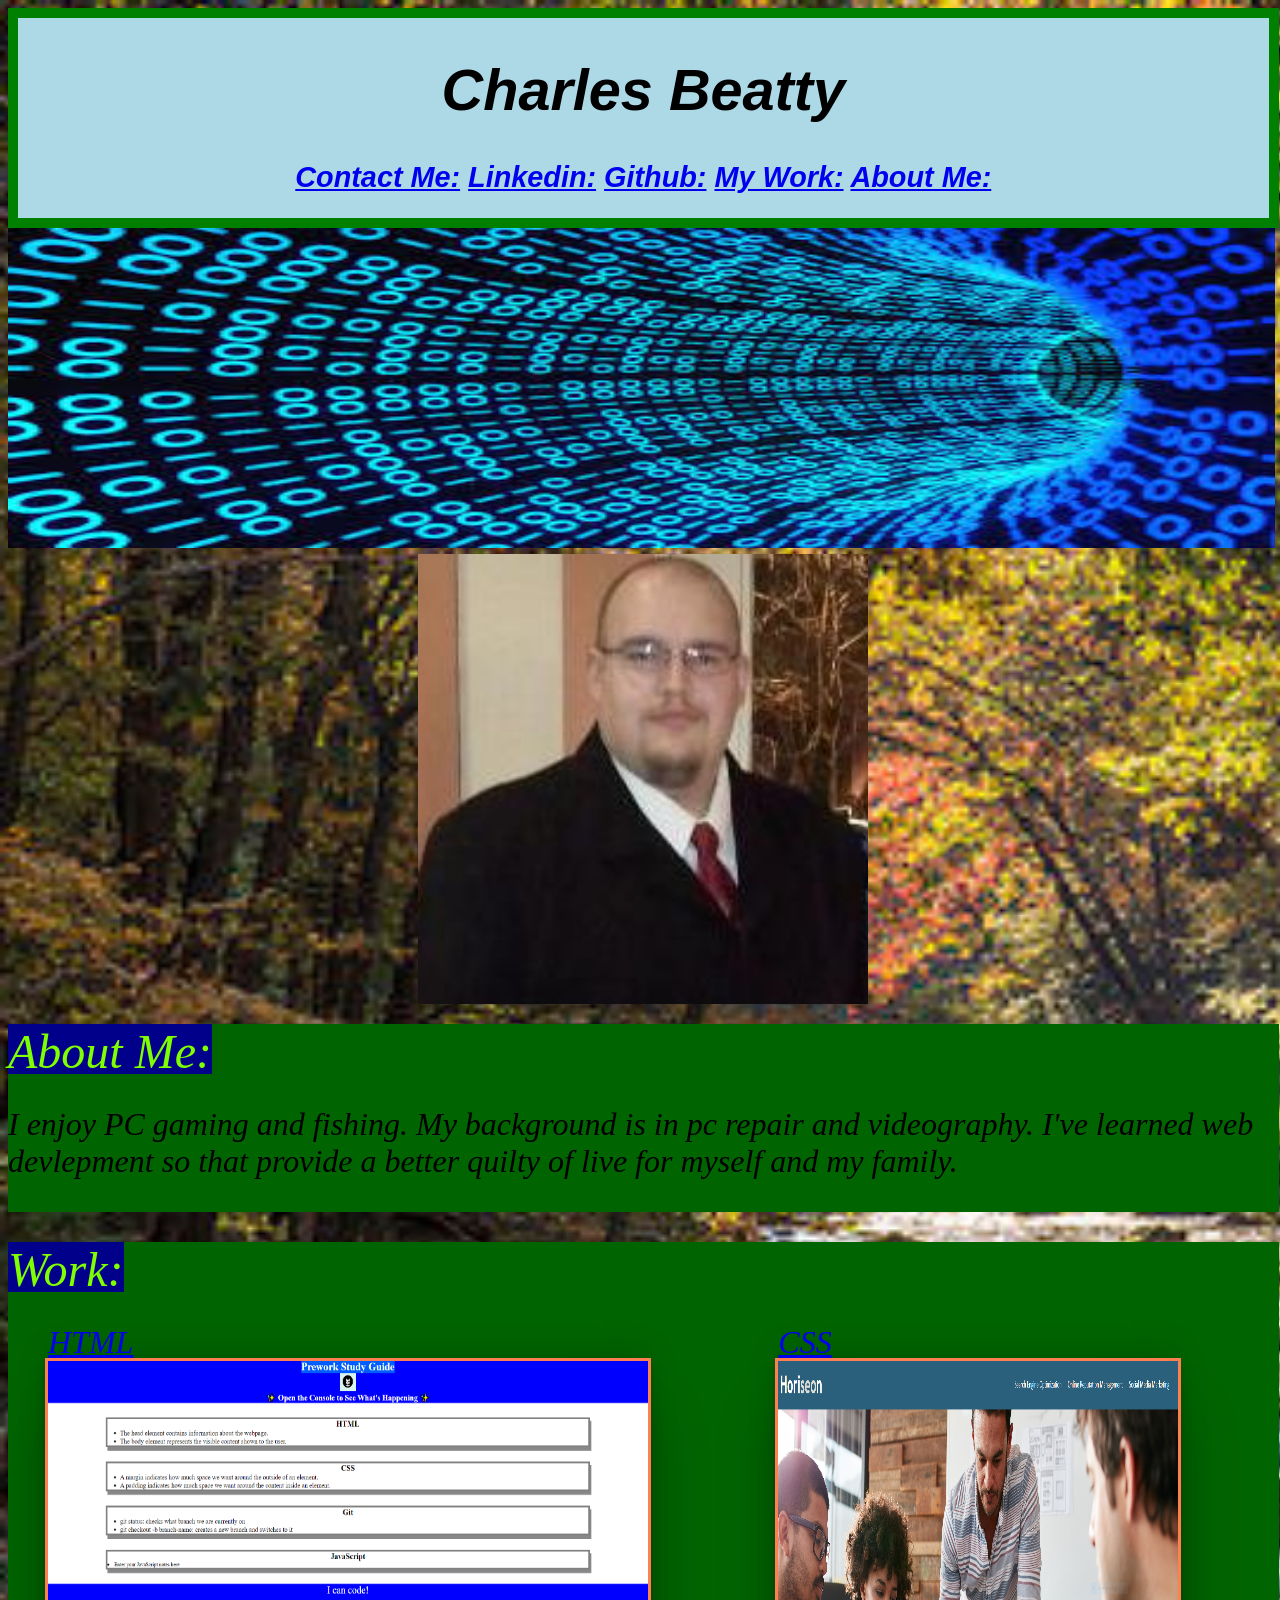
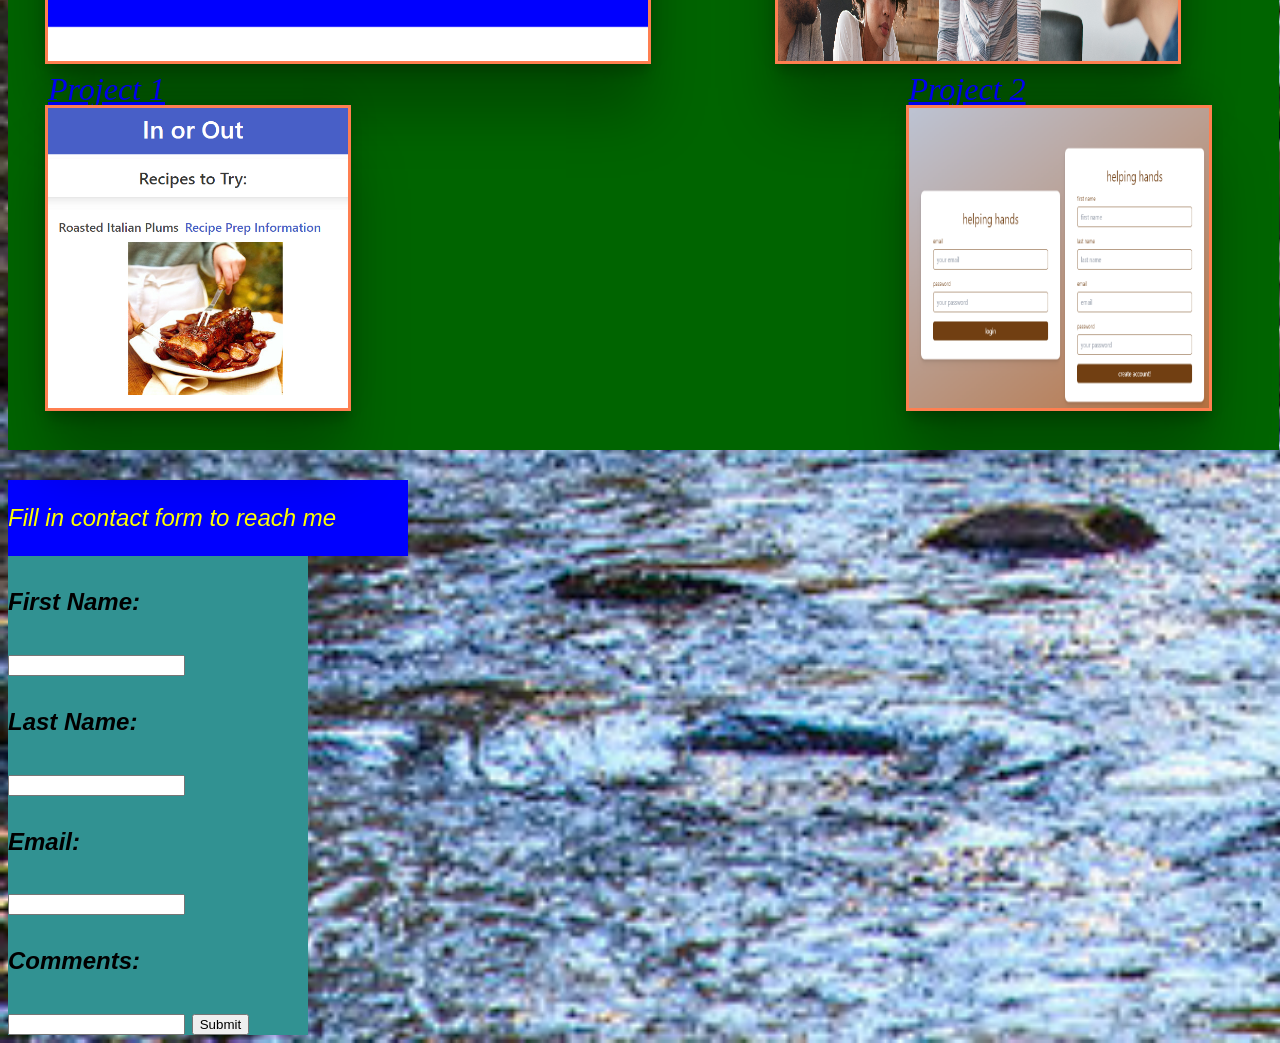
==== commit e708cc60: "added project 2" ====
--- a/index.html
+++ b/index.html
@@ -65,8 +65,14 @@
         <br />
         <li class="card3">
           <a href="https://vargasdm.github.io/In-or-Out/">
-            JavaScript<img class="card3pic" src="images/inorout.PNG"/>
+            Project 1<img class="card3pic" src="images/inorout.PNG"/>
           </a>
+        </li>
+        <li class="card3">
+          <a href="https://agile-peak-82285.herokuapp.com/login">
+           Project 2 <img class="card3pic" src="./assests/HelpSC.PNG"/>
+          </a>
+
         </li>
       </ul>
     </section>
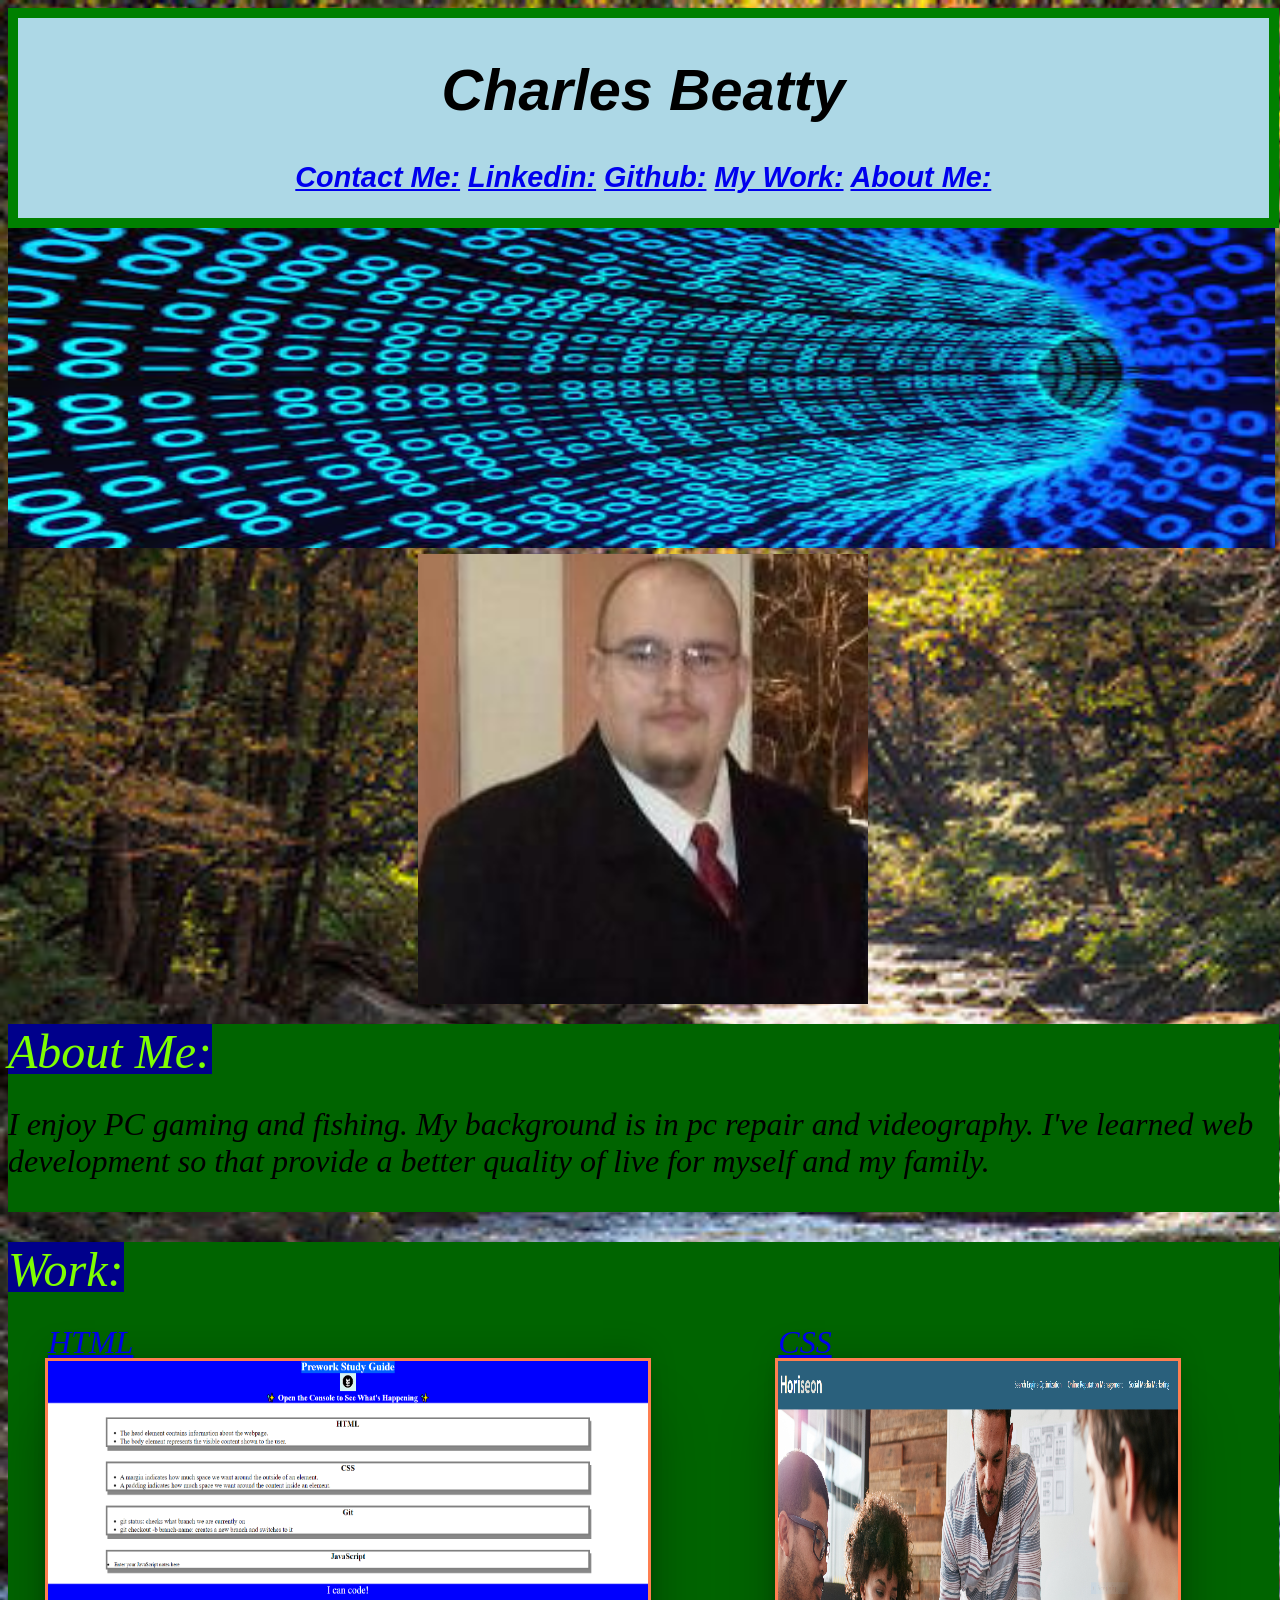
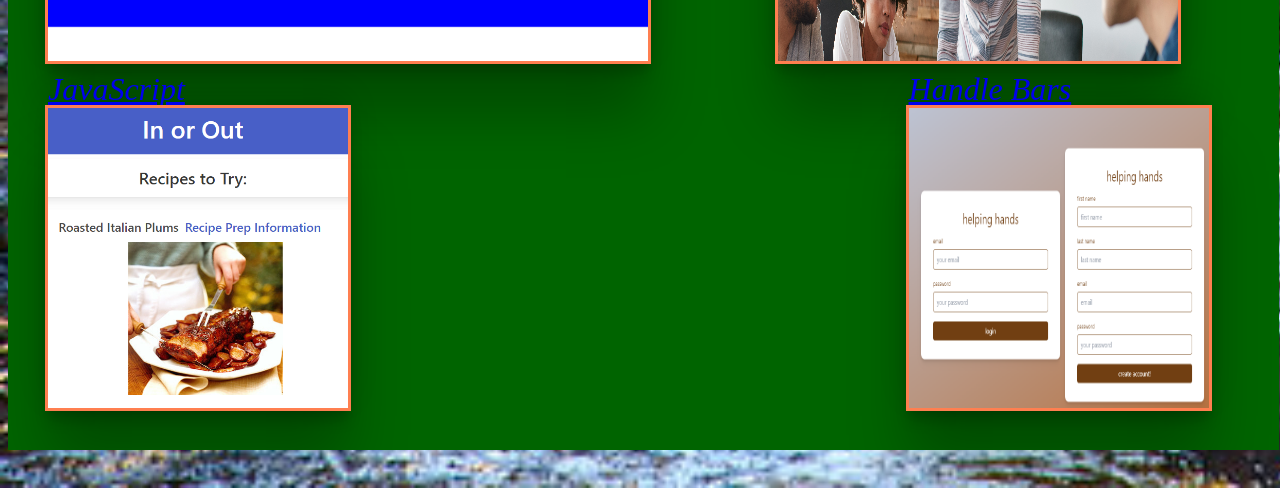
==== commit aacca78e: "reverting changes" ====
--- a/index.html
+++ b/index.html
@@ -1,98 +1,100 @@
-<!DOCTYPE html>
-<html lang="en">
-  <head>
-    <meta charset="UTF-8" />
-    <meta http-equiv="X-UA-Compatible" content="IE=edge" />
-    <meta name="viewport" content="width=device-width" initial-scale=1.0/>
-    <link rel="stylesheet" type="text/css" href="./assests/stylesheet.css" />
-    <title>Portfolio of Charles Beatty</title>
-  </head>
-
-  <body>
-    <header>
-      <h1>Charles Beatty</h1>
-      <section class="panel">
-        <a href="#Contact">Contact Me:</a>
-        <a href="https://linkedin.com/in/charles-beatty-4a86565a">Linkedin:</a>
-        <a href="https://github.com/beattycharles">Github:</a>
-        <a href="#work">My Work:</a>
-        <a href="#about-me">About Me:</a>
-      </section>
-    </header>
-
-<section>
-    <div class="hero">
-    <img class="heropic" src="./images/binary.jpeg"
-    alt="binary tunnel from oecd-nea.org">
-    </div>
-  </section>
-
-    <section>
-      <img
-        class="me"
-        src="./images/Me2.png"
-        height="450px"
-        width="450px"
-        alt="Picture of Charles">
-    </section>
-
-    <section class="about-me" id="about-me">
-      <aside class="vl">About Me:</aside>
-      <p>
-        I enjoy PC gaming and fishing. My background is in pc repair and
-        videography. I've learned web devlepment so that provide a better quilty
-        of live for myself and my family.
-      </p>
-    </section>
-
-    <section class="work" id="work">
-      <aside class="vl">Work:</aside>
-
-      <ul class="cardsize">
-        <li class="card1">
-          <a href="https://beattycharles.github.io/prework-study-guide/">
-          HTML
-          <img class="card1pic" src="./images/FirstPage.PNG" alt="Html project"/>
-          </a>
-        </li>
-        <br/>
-        <li class="card2">
-          <a href="https://beattycharles.github.io/AsscibiltyChallenge/">
-          CSS <img class="card2pic" src="./images/Refactor.PNG"/>
-          </a>
-        </li>
-        <br />
-        <br />
-        <li class="card3">
-          <a href="https://vargasdm.github.io/In-or-Out/">
-            Project 1<img class="card3pic" src="images/inorout.PNG"/>
-          </a>
-        </li>
-        <li class="card3">
-          <a href="https://agile-peak-82285.herokuapp.com/login">
-           Project 2 <img class="card3pic" src="./assests/HelpSC.PNG"/>
-          </a>
-
-        </li>
-      </ul>
-    </section>
-
-    <section id="Contact">
-      <p>Fill in contact form to reach me</p>
-    </section>
-
-    <footer>
-      <form class="fillin">
-        <label for="fname"><h4>First Name:</h4></label>
-        <input type="text" id="fname" name="fname" />
-        <label for="lname"><h4>Last Name:</h4></label>
-        <input type="text" id="lname" name="lname" />
-        <label for="Email"><h4>Email:</h4></label>
-        <input type="text" id="email" name="Email" />
-        <label for="Comments"><h4>Comments:</h4></label>
-        <input type="text" id="Comments" name="Comments">
-        <input type="Submit" value="Submit" />
-      </form>
-    </footer>
-  </body>
-</html>
+<!DOCTYPE html>
+<html lang="en">
+  <head>
+    <meta charset="UTF-8" />
+    <meta http-equiv="X-UA-Compatible" content="IE=edge" />
+    <meta name="viewport" content="width=device-width" initial-scale=1.0/>
+    <link rel="stylesheet" type="text/css" href="./assests/stylesheet.css" />
+    <link rel="manifest" href="">
+    <title>Portfolio of Charles Beatty</title>
+  </head>
+
+  <body>
+    <header>
+      <h1>Charles Beatty</h1>
+      <section class="panel">
+        <a href="#Contact">Contact Me:</a>
+        <a href="https://linkedin.com/in/charles-beatty-4a86565a">Linkedin:</a>
+        <a href="https://github.com/beattycharles">Github:</a>
+        <a href="#work">My Work:</a>
+        <a href="#about-me">About Me:</a>
+      </section>
+    </header>
+
+<section>
+    <div class="hero">
+    <img class="heropic" src="./images/binary.jpeg"
+    alt="binary tunnel from oecd-nea.org">
+    </div>
+  </section>
+
+    <section>
+      <img
+        class="me"
+        src="./images/Me2.png"
+        height="450px"
+        width="450px"
+        alt="Picture of Charles">
+    </section>
+
+    <section class="about-me" id="about-me">
+      <aside class="vl">About Me:</aside>
+      <p>
+        I enjoy PC gaming and fishing. My background is in pc repair and
+        videography. I've learned web development so that provide a better quality
+        of live for myself and my family.
+      </p>
+    </section>
+
+    <section class="work" id="work">
+      <aside class="vl">Work:</aside>
+
+      <ul class="cardsize">
+        <li class="card1">
+          <a href="https://beattycharles.github.io/prework-study-guide/">
+          HTML
+          <img class="card1pic" src="./images/FirstPage.PNG" alt="Html project"/>
+          </a>
+        </li>
+        <br/>
+        <li class="card2">
+          <a href="https://beattycharles.github.io/AsscibiltyChallenge/">
+          CSS <img class="card2pic" src="./images/Refactor.PNG"/>
+          </a>
+        </li>
+        <br />
+        <br />
+        <li class="card3">
+          <a href="https://vargasdm.github.io/In-or-Out/">
+            JavaScript<img class="card3pic" src="images/inorout.PNG"/>
+          </a>
+        </li>
+        <br>
+        <br>
+        <li class="card3">
+<a href="https://agile-peak-82285.herokuapp.com/login">
+  Handle Bars <img class="card3pic" src="images/HelpSC.PNG"/>
+</a>
+        </li>
+      </ul>
+    </section>
+
+    <!-- <section id="Contact">
+      <p>Fill in contact form to reach me</p>
+    </section>
+
+    <footer>
+      <form class="fillin">
+        <label for="fname"><h4>First Name:</h4></label>
+        <input type="text" id="fname" name="fname" />
+        <label for="lname"><h4>Last Name:</h4></label>
+        <input type="text" id="lname" name="lname" />
+        <label for="Email"><h4>Email:</h4></label>
+        <input type="text" id="email" name="Email" />
+        <label for="Comments"><h4>Comments:</h4></label>
+        <input type="text" id="Comments" name="Comments">
+        <input type="Submit" value="Submit" />
+      </form>
+    </footer> -->
+  </body>
+</html>
--- a/assests/stylesheet.css
+++ b/assests/stylesheet.css
@@ -1,180 +1,180 @@
-html {
-  display: flex;
-  background-image: url("../images/river.jpg");
-  alt: "Stream picture from dnr.maryland.gov";
-  -webkit-background-size: cover;
-  -moz-background-size: cover;
-  -o-background-size: cover;
-  background-size: cover;
-}
-.heropic {
-  background-size: cover;
-  height: 25vw;
-  width: 99vw;
-}
-
-h1 {
-  text-align: center;
-}
-
-header {
-  position: relative;
-  height: 200px;
-  width: 97.7vw;
-  border: 10px solid green;
-  background-color: lightblue;
-  font-weight: bolder;
-  font-size: larger;
-}
-.me {
-  display: flex;
-  margin: auto;
-}
-.about-me {
-  margin-top: 20px;
-}
-
-.about-me,
-.work {
-  display: flex;
-  flex-wrap: wrap;
-  font-family: "Times New Roman", Times, serif;
-  font-size: xx-large;
-  background-color: darkgreen;
-  margin-bottom: 30px;
-}
-
-aside {
-  display: flex;
-  float: left;
-  height: 50px;
-  font-size: xxx-large;
-  background-color: darkblue;
-  color: chartreuse;
-}
-
-ul {
-  display: flex;
-  flex-wrap: wrap;
-  list-style-type: none;
-  justify-content: space-between;
-}
-
-html,
-css,
-JavaScript {
-  font-style: italic;
-  font-family: "Trebuchet MS", "Lucida Sans Unicode", "Lucida Grande",
-    "Lucida Sans", Arial, sans-serif;
-  font-size: x-large;
-}
-
-/* .tooltip {
-  position: relative;
-  display: inline-flex;
-  align-items: center;
-  color: coral;
-  background-color: rgba(0, 0, 0, 60%);
-  font-size: x-large;
-  height: 100px;
-  margin-top: auto;
-}
-.tooltip .tooltiptext {
-  visibility: hidden;
-  width: 120px;
-  background-color: black;
-  color: #fff;
-  text-align: center;
-  padding: 5px 0;
-  border-radius: 6px;
-  position: absolute;
-  z-index: 1;
-} */
-.tooltip:hover .tooltiptext {
-  visibility: visible;
-}
-.panel {
-  font-family: Verdana, Geneva, Tahoma, sans-serif;
-  text-align: center;
-}
-
-.card1pic,
-.card2pic,
-.card3pic {
-  display: flex;
-  justify-content: space-around;
-  background-color: rgba(0, 0, 0, 60%);
-  color: coral;
-  outline-style: solid;
-  border: 3px black;
-  box-shadow: rgba(0, 0, 0, 0.25) 0px 54px 55px,
-    rgba(0, 0, 0, 0.12) 0px -12px 30px, rgba(0, 0, 0, 0.12) 0px 4px 6px,
-    rgba(0, 0, 0, 0.17) 0px 12px 13px, rgba(0, 0, 0, 0.09) 0px -3px 5px;
-}
-.card1,
-.card2,
-.card3 {
-  padding-bottom: 10px;
-  padding-right: 70px;
-}
-
-.card1pic {
-  flex: 2 0 300px;
-  height: 300px;
-  width: 600px;
-}
-
-.card2pic {
-  flex: 1 0 200px;
-  height: 300px;
-  width: 400px;
-}
-.card3pic {
-  flex: 1 0 300px;
-  height: 300px;
-  width: 300px;
-}
-
-footer {
-  display: flex;
-  flex-wrap: wrap;
-  clear: both;
-  width: 300px;
-  background-color: rgb(49, 146, 146);
-}
-
-#Contact {
-  display: flex;
-  flex-wrap: wrap;
-  clear: both;
-  font-family: "Lucida Sans", "Lucida Sans Regular", "Lucida Grande",
-    "Lucida Sans Unicode", Geneva, Verdana, sans-serif;
-  font-size: xlarge;
-  color: yellow;
-  background-color: blue;
-  width: 400px;
-}
-
-@media screen and (min-width: 300px) and (max-width: 850px) {
-  .heropic {
-    background-size: cover;
-    height: 30vw;
-    width: 175vw;
-  }
-  .work {
-    display: flex;
-  }
-
-  .me {
-    width: 320px;
-    height: 320px;
-  }
-  header {
-    height: 220px;
-    width: 170vw;
-    background-color: lightcoral;
-  }
-  about-me {
-    width: 99vw;
-  }
-}
+html {
+  display: flex;
+  background-image: url("../images/river.jpg");
+  alt: "Stream picture from dnr.maryland.gov";
+  -webkit-background-size: cover;
+  -moz-background-size: cover;
+  -o-background-size: cover;
+  background-size: cover;
+}
+.heropic {
+  background-size: cover;
+  height: 25vw;
+  width: 99vw;
+}
+
+h1 {
+  text-align: center;
+}
+
+header {
+  position: relative;
+  height: 200px;
+  width: 97.7vw;
+  border: 10px solid green;
+  background-color: lightblue;
+  font-weight: bolder;
+  font-size: larger;
+}
+.me {
+  display: flex;
+  margin: auto;
+}
+.about-me {
+  margin-top: 20px;
+}
+
+.about-me,
+.work {
+  display: flex;
+  flex-wrap: wrap;
+  font-family: "Times New Roman", Times, serif;
+  font-size: xx-large;
+  background-color: darkgreen;
+  margin-bottom: 30px;
+}
+
+aside {
+  display: flex;
+  float: left;
+  height: 50px;
+  font-size: xxx-large;
+  background-color: darkblue;
+  color: chartreuse;
+}
+
+ul {
+  display: flex;
+  flex-wrap: wrap;
+  list-style-type: none;
+  justify-content: space-between;
+}
+
+html,
+css,
+JavaScript {
+  font-style: italic;
+  font-family: "Trebuchet MS", "Lucida Sans Unicode", "Lucida Grande",
+    "Lucida Sans", Arial, sans-serif;
+  font-size: x-large;
+}
+
+/* .tooltip {
+  position: relative;
+  display: inline-flex;
+  align-items: center;
+  color: coral;
+  background-color: rgba(0, 0, 0, 60%);
+  font-size: x-large;
+  height: 100px;
+  margin-top: auto;
+}
+.tooltip .tooltiptext {
+  visibility: hidden;
+  width: 120px;
+  background-color: black;
+  color: #fff;
+  text-align: center;
+  padding: 5px 0;
+  border-radius: 6px;
+  position: absolute;
+  z-index: 1;
+} */
+.tooltip:hover .tooltiptext {
+  visibility: visible;
+}
+.panel {
+  font-family: Verdana, Geneva, Tahoma, sans-serif;
+  text-align: center;
+}
+
+.card1pic,
+.card2pic,
+.card3pic {
+  display: flex;
+  justify-content: space-around;
+  background-color: rgba(0, 0, 0, 60%);
+  color: coral;
+  outline-style: solid;
+  border: 3px black;
+  box-shadow: rgba(0, 0, 0, 0.25) 0px 54px 55px,
+    rgba(0, 0, 0, 0.12) 0px -12px 30px, rgba(0, 0, 0, 0.12) 0px 4px 6px,
+    rgba(0, 0, 0, 0.17) 0px 12px 13px, rgba(0, 0, 0, 0.09) 0px -3px 5px;
+}
+.card1,
+.card2,
+.card3 {
+  padding-bottom: 10px;
+  padding-right: 70px;
+}
+
+.card1pic {
+  flex: 2 0 300px;
+  height: 300px;
+  width: 600px;
+}
+
+.card2pic {
+  flex: 1 0 200px;
+  height: 300px;
+  width: 400px;
+}
+.card3pic {
+  flex: 1 0 300px;
+  height: 300px;
+  width: 300px;
+}
+
+footer {
+  display: flex;
+  flex-wrap: wrap;
+  clear: both;
+  width: 300px;
+  background-color: rgb(49, 146, 146);
+}
+
+#Contact {
+  display: flex;
+  flex-wrap: wrap;
+  clear: both;
+  font-family: "Lucida Sans", "Lucida Sans Regular", "Lucida Grande",
+    "Lucida Sans Unicode", Geneva, Verdana, sans-serif;
+  font-size: xlarge;
+  color: yellow;
+  background-color: blue;
+  width: 400px;
+}
+
+@media screen and (min-width: 300px) and (max-width: 850px) {
+  .heropic {
+    background-size: cover;
+    height: 30vw;
+    width: 175vw;
+  }
+  .work {
+    display: flex;
+  }
+
+  .me {
+    width: 320px;
+    height: 320px;
+  }
+  header {
+    height: 220px;
+    width: 170vw;
+    background-color: lightcoral;
+  }
+  about-me {
+    width: 99vw;
+  }
+}
